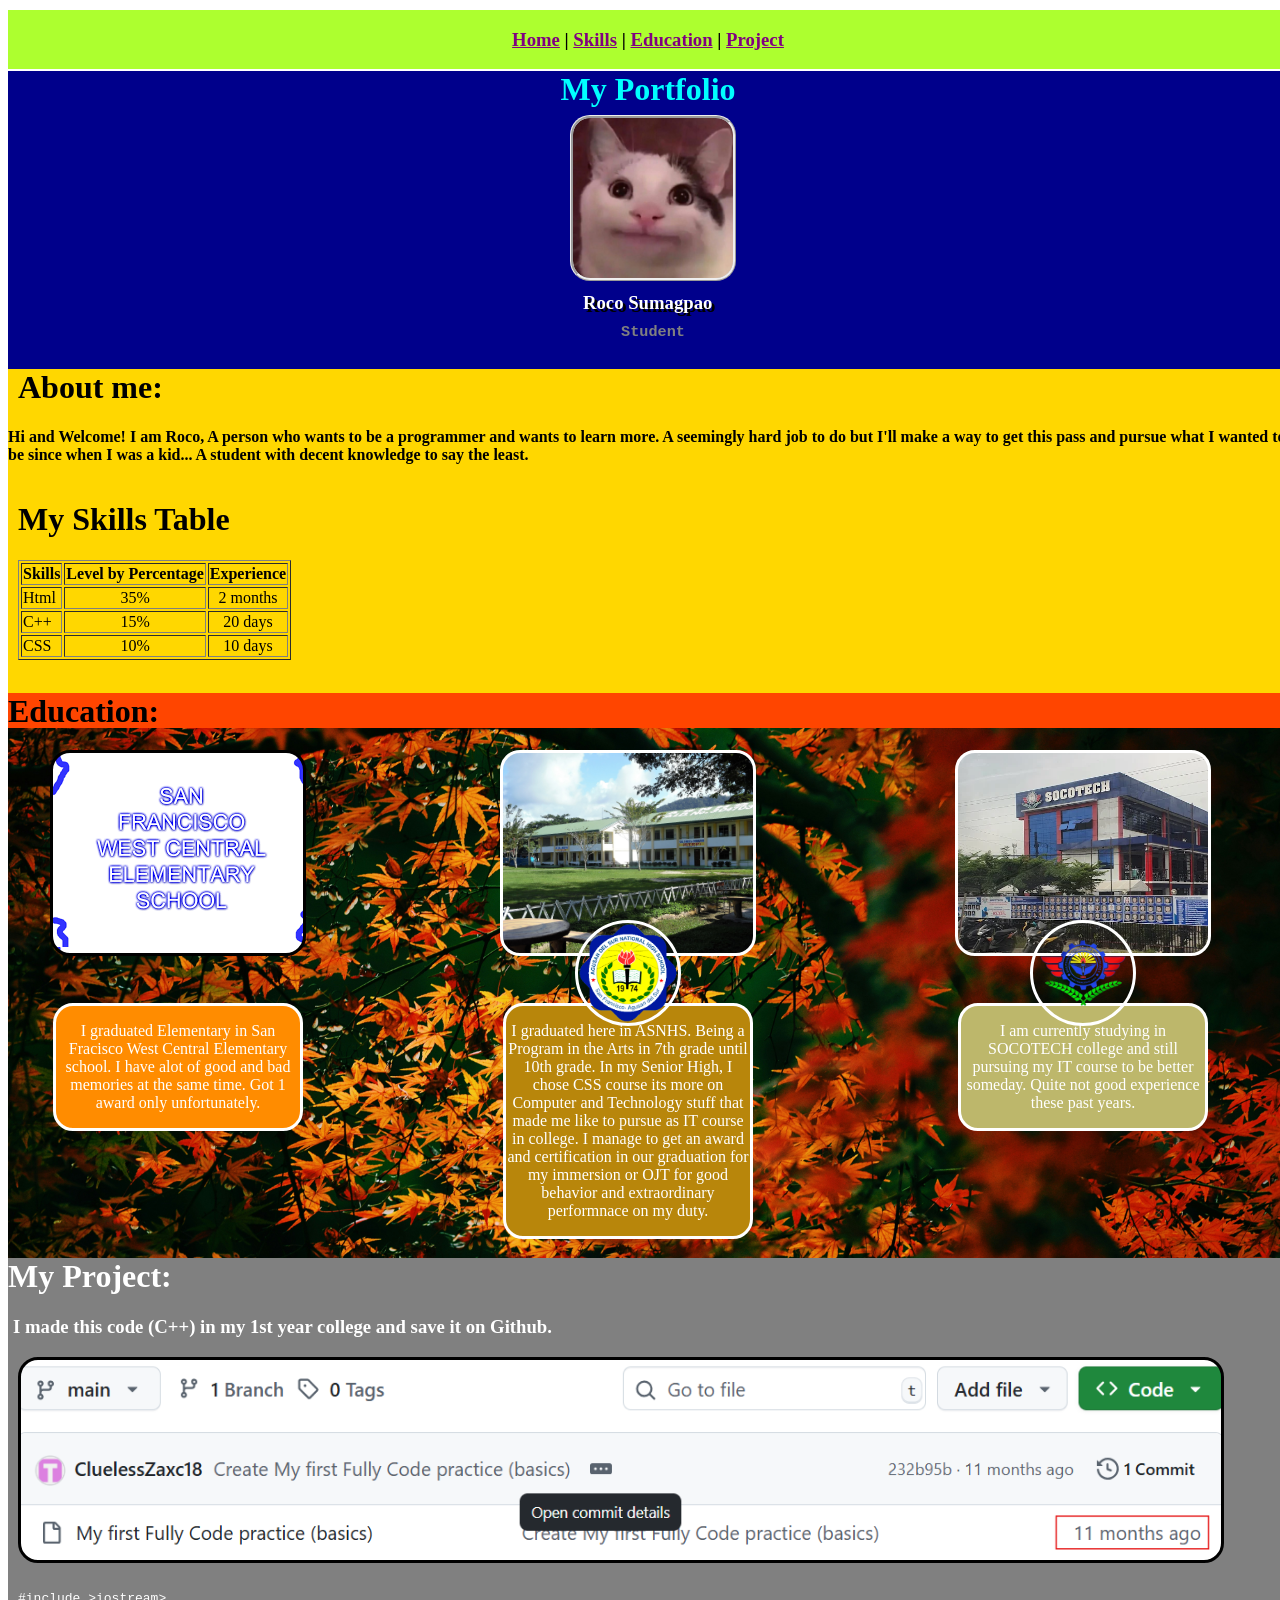
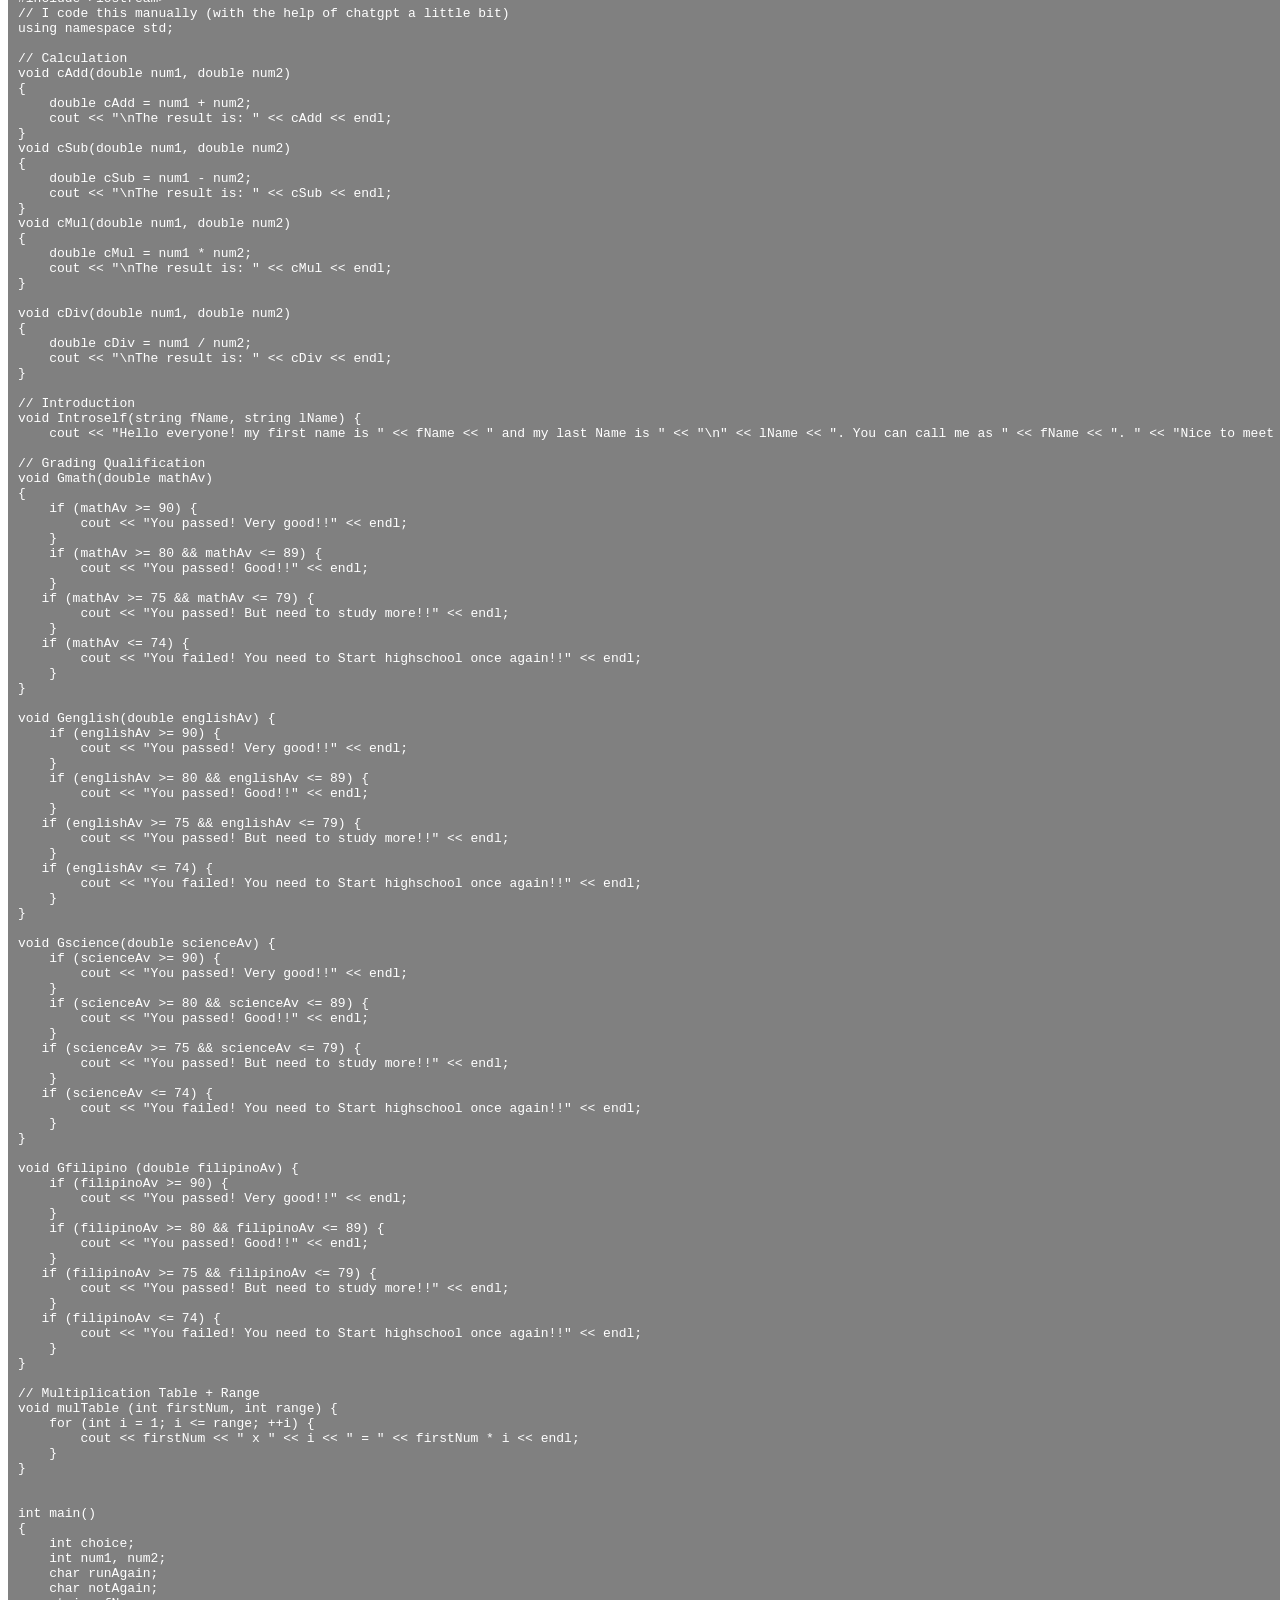
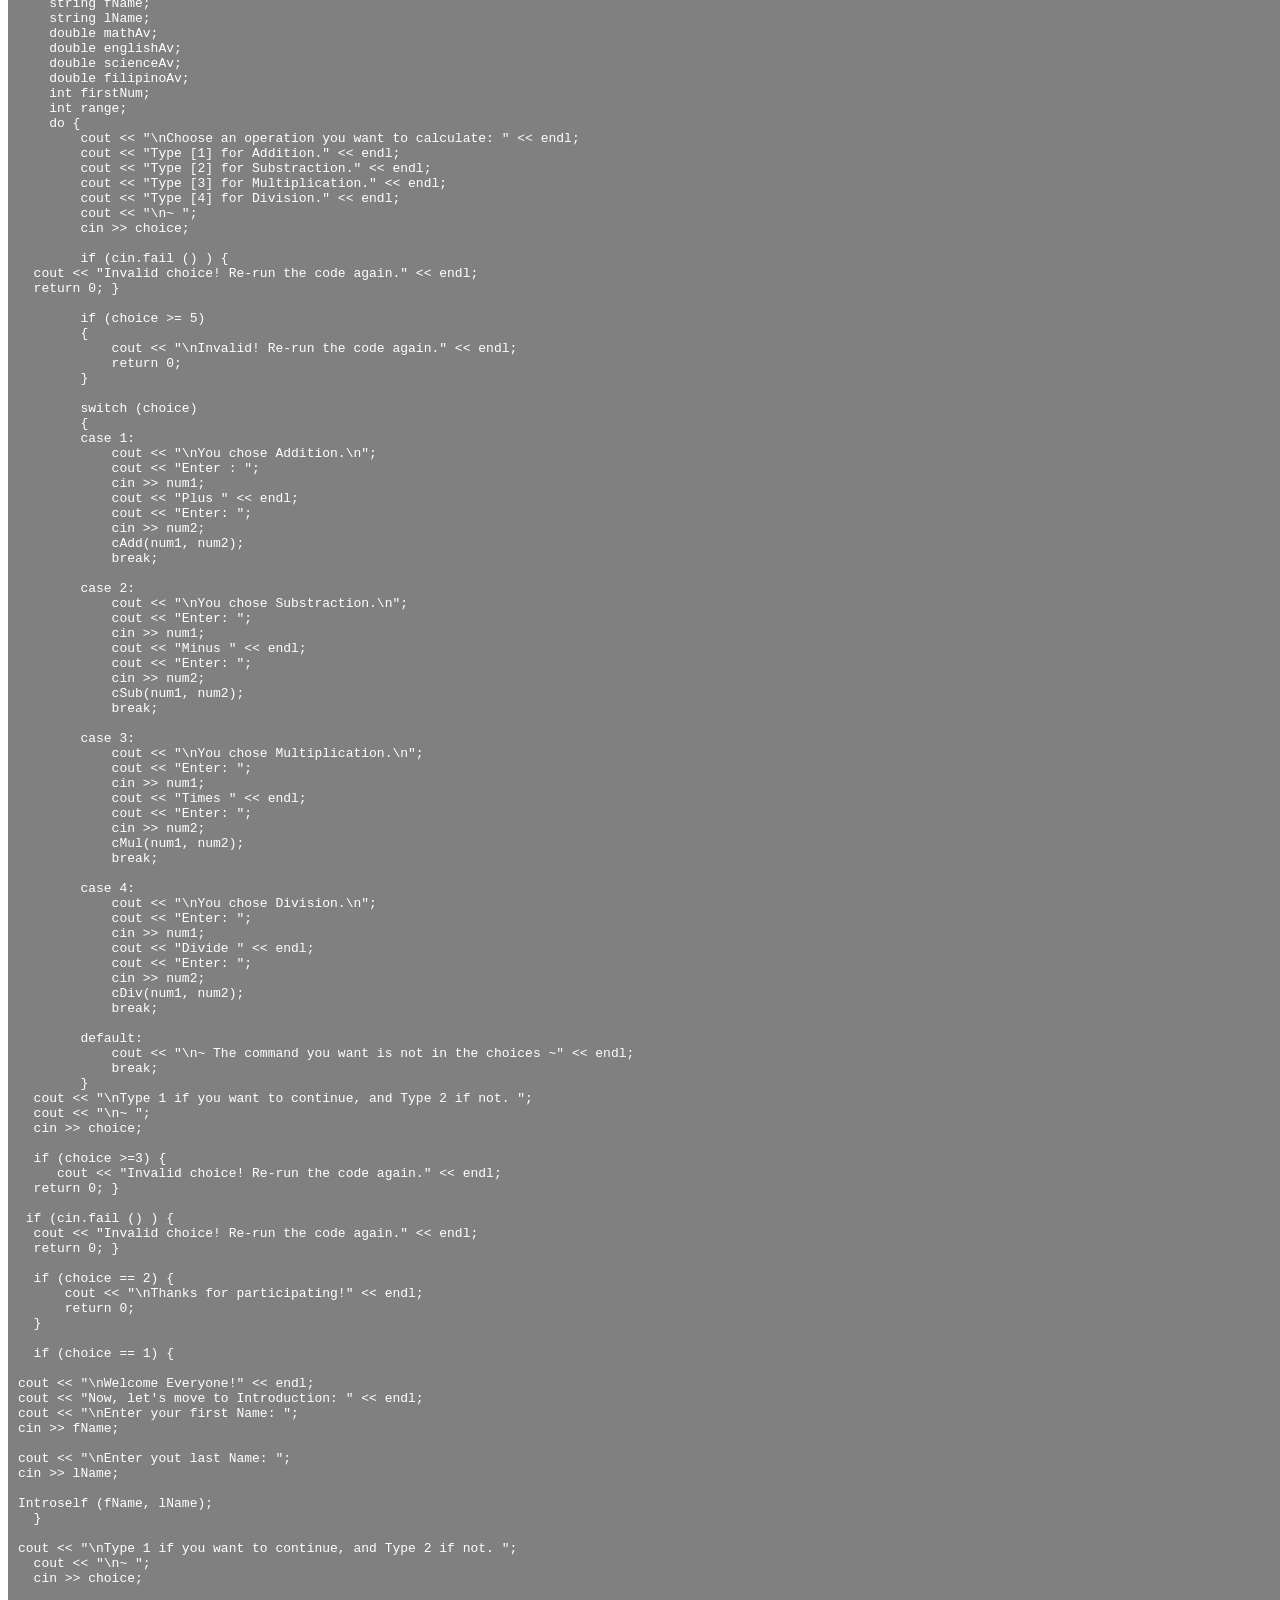
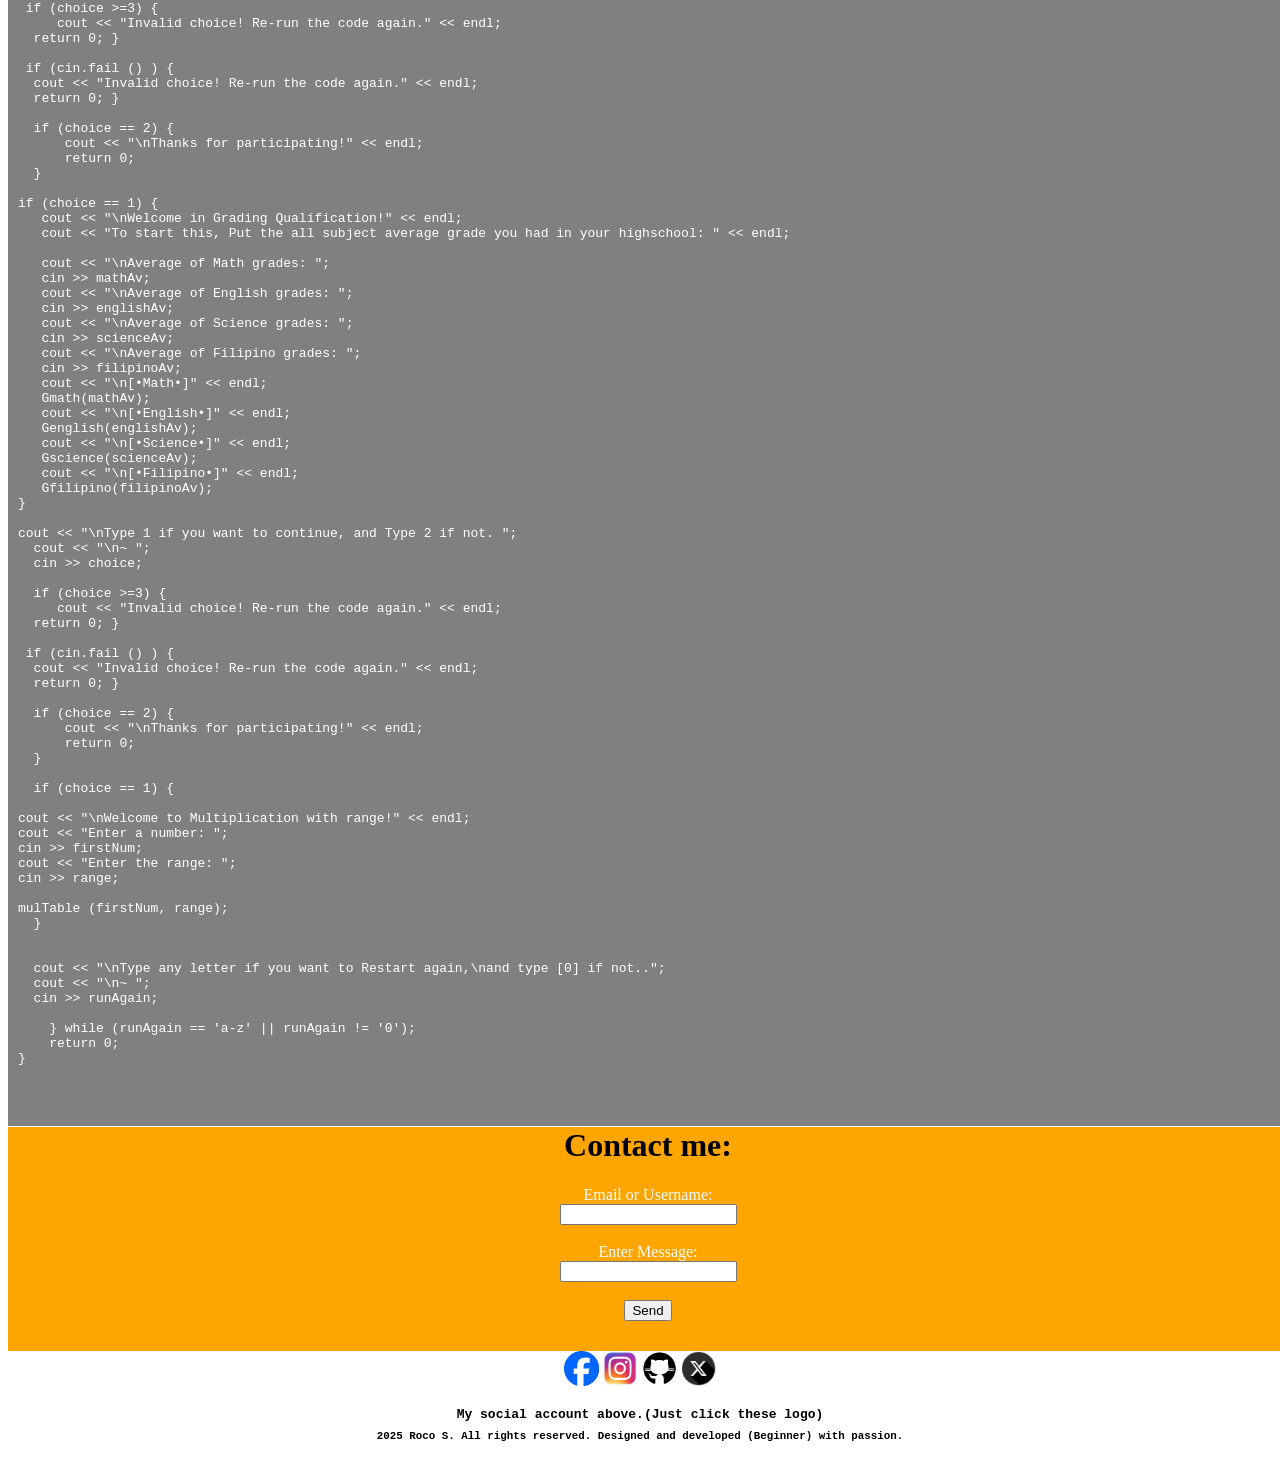
==== Index.html @ 179db485 "Add stuff" ====
<!DOCTYPE html>
<html lang="en">
<head>
    <meta charset="UTF-8">
    <meta name="viewport" content="width=device-width, initial-scale=1.0">
    <title>Digital Portfolio</title>
    <link rel="stylesheet" href="style.css">
    <link rel="icon" type="image/png" href="IMG/HtmlCSS.png">
</head>
    
<body>

    <head>
    <div id="Home"></div>
  <nav id="Port" style="text-align: center; background-color: greenyellow;">

    <h3><a href="Main.html">Home</a>  |
    <a href="#Skills">Skills</a>  |
    <a href="#Education">Education</a>  |
    <a href="#Project">Project</a>
    </h3>
    </nav>

    <div class="hamburger" onclick="toggleMenu()">
      <div></div>
      <div></div>
      <div></div>
    </div>

    <div class="mobile-menu" id="mobileMenu">
      <a href="Main.html">Home</a>
      <a href="#Skills">Skills</a>
      <a href="#Education">Education</a>
      <a href="#Project">Project</a>
    </div>
    </head>

    <script>
  function toggleMenu() {
    const menu = document.getElementById("mobileMenu");
    menu.classList.toggle("show");
  }
</script>


<div class="Headers">
    <h1 style="text-align: center; color: aqua;">My Portfolio</h1>
    <div id="beluga">
    <h3 id="Name">Roco Sumagpao</h3>
    <pre><h3 style="color: grey; text-align: center; margin-top: 205px;">Student</h3></pre>
   </div>  
  </div>
<div id="About"><h1 style="margin-left: 10px;">About me:</h1>
<h4>Hi and Welcome! I am Roco, A person who wants to be a programmer and wants to learn more. 
    A seemingly hard job to do but I'll make a way to get this pass and pursue what I wanted to be since when I was a kid... A student with decent knowledge to say the least.</h4>
<br></div>

<div id="Skills">
<h1 style="margin-left: 10px;">My Skills Table</h1>
 <table border="1" style="margin-left: 10px;">
    <tr>
      <th>Skills</th>
      <th>Level by Percentage</th>
      <th>Experience</th>
    </tr>
    <tr>
      <td>Html</td>
      <td style="text-align: center;">35%</td>
      <td style="text-align: center;">2 months</td>
    </tr>
    <tr>
      <td>C++</td>
      <td style="text-align: center;">15%</td>
      <td style="text-align: center;">20 days</td>
    </tr>
    <tr>
      <td>CSS</td>
      <td style="text-align: center;">10%</td>
      <td style="text-align: center;">10 days</td>
    </tr>
  </table>
  <br><br>
  <br></div>
  
  <h1 id="Ed" style="background-color: orangered; background-size: -50px; margin-top: -21px;">Education:</h1>
  
<div id="Education"> 

  <div id="ElemPic">
          <span id="Elem"><p style="text-align: center;">I graduated Elementary in San Fracisco West Central  Elementary school. I have alot of good and bad memories at the same time. Got 1 award only unfortunately.</p></span>
      </div>
  <div id="HighPic">
          <span id="High"><p style="text-align: center;">I graduated here in ASNHS. Being a Program in the Arts in 7th grade until 10th grade. In my Senior High, I chose CSS course its more on Computer and Technology stuff that made me like to pursue as IT course in college. I manage to get an award and certification in our graduation for my immersion or OJT for good behavior and extraordinary performnace on my duty.</p></span>
      </div>
  <a href="https://www.google.com/search?q=agusan+del+sur+national+high+school" target="_blank"><div id="HS-logo"></div></a>
  <div id="CollegePic">      
          <span id="College"><p style="text-align: center;">I am currently studying in SOCOTECH college and still pursuing my IT course to be better someday. Quite not good experience these past years.</p></span>
      </div>
  <a href="https://www.google.com/search?q=Socotech+College&oq=Socotech+College" target="_blank"><div id="College-logo"></div></a>
</div>

<br>

<div  style="margin-top: -40px;"></div>
<div id="Project" style="background-color: grey;"><h1 style="color: white;">My Project:</h1>
  <h3 style="margin-left: 5px; color: white;">I made this code (C++) in my 1st year college and save it on Github.</h3>
  <div id="Screenshot1"></div>

<!--Hide/Show C++ Code Section here-->
<pre id="Project" style="color: white; text-align: left; margin-left: 10px;"><code>
#include &gt;iostream&gt;
// I code this manually (with the help of chatgpt a little bit)
using namespace std;

// Calculation
void cAdd(double num1, double num2)
{
    double cAdd = num1 + num2;
    cout << "\nThe result is: " << cAdd << endl;
}
void cSub(double num1, double num2)
{
    double cSub = num1 - num2;
    cout << "\nThe result is: " << cSub << endl;
}
void cMul(double num1, double num2)
{
    double cMul = num1 * num2;
    cout << "\nThe result is: " << cMul << endl;
}

void cDiv(double num1, double num2)
{
    double cDiv = num1 / num2;
    cout << "\nThe result is: " << cDiv << endl;
}

// Introduction
void Introself(string fName, string lName) {
    cout << "Hello everyone! my first name is " << fName << " and my last Name is " << "\n" << lName << ". You can call me as " << fName << ". " << "Nice to meet you all!" << endl; }

// Grading Qualification
void Gmath(double mathAv)
{
    if (mathAv >= 90) {
        cout << "You passed! Very good!!" << endl;
    }
    if (mathAv >= 80 && mathAv <= 89) {
        cout << "You passed! Good!!" << endl;
    }
   if (mathAv >= 75 && mathAv <= 79) {
        cout << "You passed! But need to study more!!" << endl;
    }
   if (mathAv <= 74) {
        cout << "You failed! You need to Start highschool once again!!" << endl;
    }
}
        
void Genglish(double englishAv) {
    if (englishAv >= 90) {
        cout << "You passed! Very good!!" << endl;
    }
    if (englishAv >= 80 && englishAv <= 89) {
        cout << "You passed! Good!!" << endl;
    }
   if (englishAv >= 75 && englishAv <= 79) {
        cout << "You passed! But need to study more!!" << endl;
    }
   if (englishAv <= 74) {
        cout << "You failed! You need to Start highschool once again!!" << endl;
    }
}

void Gscience(double scienceAv) {
    if (scienceAv >= 90) {
        cout << "You passed! Very good!!" << endl;
    }
    if (scienceAv >= 80 && scienceAv <= 89) {
        cout << "You passed! Good!!" << endl;
    }
   if (scienceAv >= 75 && scienceAv <= 79) {
        cout << "You passed! But need to study more!!" << endl;
    }
   if (scienceAv <= 74) {
        cout << "You failed! You need to Start highschool once again!!" << endl;
    }
}

void Gfilipino (double filipinoAv) {
    if (filipinoAv >= 90) {
        cout << "You passed! Very good!!" << endl;
    }
    if (filipinoAv >= 80 && filipinoAv <= 89) {
        cout << "You passed! Good!!" << endl;
    }
   if (filipinoAv >= 75 && filipinoAv <= 79) {
        cout << "You passed! But need to study more!!" << endl;
    }
   if (filipinoAv <= 74) {
        cout << "You failed! You need to Start highschool once again!!" << endl;
    }
}

// Multiplication Table + Range
void mulTable (int firstNum, int range) {
    for (int i = 1; i <= range; ++i) {
        cout << firstNum << " x " << i << " = " << firstNum * i << endl;
    }
}
    
    
int main()
{
    int choice;
    int num1, num2;
    char runAgain;
    char notAgain;
    string fName;
    string lName;
    double mathAv;
    double englishAv;
    double scienceAv;
    double filipinoAv;
    int firstNum;
    int range;    
    do {
        cout << "\nChoose an operation you want to calculate: " << endl;
        cout << "Type [1] for Addition." << endl;
        cout << "Type [2] for Substraction." << endl;
        cout << "Type [3] for Multiplication." << endl;
        cout << "Type [4] for Division." << endl;
        cout << "\n~ ";
        cin >> choice;

        if (cin.fail () ) {
  cout << "Invalid choice! Re-run the code again." << endl;
  return 0; }
  
        if (choice >= 5)
        {
            cout << "\nInvalid! Re-run the code again." << endl;
            return 0;
        }

        switch (choice)
        {
        case 1:
            cout << "\nYou chose Addition.\n";
            cout << "Enter : ";
            cin >> num1;
            cout << "Plus " << endl;
            cout << "Enter: ";
            cin >> num2;
            cAdd(num1, num2);
            break;

        case 2:
            cout << "\nYou chose Substraction.\n";
            cout << "Enter: ";
            cin >> num1;
            cout << "Minus " << endl;
            cout << "Enter: ";
            cin >> num2;
            cSub(num1, num2);
            break;

        case 3:
            cout << "\nYou chose Multiplication.\n";
            cout << "Enter: ";
            cin >> num1;
            cout << "Times " << endl;
            cout << "Enter: ";
            cin >> num2;
            cMul(num1, num2);
            break;

        case 4:
            cout << "\nYou chose Division.\n";
            cout << "Enter: ";
            cin >> num1;
            cout << "Divide " << endl;
            cout << "Enter: ";
            cin >> num2;
            cDiv(num1, num2);
            break;

        default:
            cout << "\n~ The command you want is not in the choices ~" << endl;
            break;
        }
  cout << "\nType 1 if you want to continue, and Type 2 if not. ";
  cout << "\n~ ";
  cin >> choice;
  
  if (choice >=3) {
     cout << "Invalid choice! Re-run the code again." << endl;
  return 0; }
  
 if (cin.fail () ) {
  cout << "Invalid choice! Re-run the code again." << endl;
  return 0; }
 
  if (choice == 2) {
      cout << "\nThanks for participating!" << endl;
      return 0;
  }
  
  if (choice == 1) {
  
cout << "\nWelcome Everyone!" << endl;
cout << "Now, let's move to Introduction: " << endl;
cout << "\nEnter your first Name: ";
cin >> fName;

cout << "\nEnter yout last Name: ";
cin >> lName;

Introself (fName, lName);
  }

cout << "\nType 1 if you want to continue, and Type 2 if not. ";
  cout << "\n~ ";
  cin >> choice;
  
 if (choice >=3) {
     cout << "Invalid choice! Re-run the code again." << endl;
  return 0; }
  
 if (cin.fail () ) {
  cout << "Invalid choice! Re-run the code again." << endl;
  return 0; }
  
  if (choice == 2) {
      cout << "\nThanks for participating!" << endl;
      return 0;
  }
  
if (choice == 1) {
   cout << "\nWelcome in Grading Qualification!" << endl;
   cout << "To start this, Put the all subject average grade you had in your highschool: " << endl;
   
   cout << "\nAverage of Math grades: ";
   cin >> mathAv;
   cout << "\nAverage of English grades: ";
   cin >> englishAv;
   cout << "\nAverage of Science grades: ";
   cin >> scienceAv;
   cout << "\nAverage of Filipino grades: ";
   cin >> filipinoAv;
   cout << "\n[•Math•]" << endl;
   Gmath(mathAv);
   cout << "\n[•English•]" << endl;
   Genglish(englishAv);
   cout << "\n[•Science•]" << endl;
   Gscience(scienceAv);
   cout << "\n[•Filipino•]" << endl;
   Gfilipino(filipinoAv);
}

cout << "\nType 1 if you want to continue, and Type 2 if not. ";
  cout << "\n~ ";
  cin >> choice;
  
  if (choice >=3) {
     cout << "Invalid choice! Re-run the code again." << endl;
  return 0; }
  
 if (cin.fail () ) {
  cout << "Invalid choice! Re-run the code again." << endl;
  return 0; }
 
  if (choice == 2) {
      cout << "\nThanks for participating!" << endl;
      return 0;
  }
  
  if (choice == 1) {

cout << "\nWelcome to Multiplication with range!" << endl;
cout << "Enter a number: ";
cin >> firstNum;
cout << "Enter the range: ";
cin >> range;

mulTable (firstNum, range);
  }
  
  
  cout << "\nType any letter if you want to Restart again,\nand type [0] if not..";
  cout << "\n~ ";
  cin >> runAgain;
  
    } while (runAgain == 'a-z' || runAgain != '0');   
    return 0;
}




</code></pre>

</div> 


<form id="Contact" style="background-color: orange; margin-top: -20px;">
<h1 style="text-align: center;">Contact me:</h1>
<div class="Login"><pre><h3 style="text-align: center; color: white; margin-left: 5px;"></h3></pre>
        
    <center><label style="color: white;"for="Email">Email or Username:</label><br></center>
    <center><input type="Email" id="Email" name="Email"><br><br></center>

    <center><label style="color: white;"for="message">Enter Message:</label><br></center>
    <center><input type="message" id="message" name="message"><br><br></center>

    <center><button onclick="checklogin()" style="margin-bottom: 30px;"><a href="https://mail.google.com/mail/u/0/" target="_blank" id="Send">Send</a></button></center>
    </form>
    </div>



<footer>
    <div style="text-align: center;">
     <a href="https://www.facebook.com/" target="_blank"><img src="IMG/fb.png" alt="Facebook" width="35"></a>
  <a href="https://www.instagram.com/gone3eee/" target="_blank"><img src="IMG/Instaa.png" alt="Instagram" width="35"></a>
  <a href="https://github.com/CLuelesszaxc18" target="_blank"><img src="IMG/git.png" alt="Twitter" width="35"></a>
  <a href="https://x.com/setsuna1721069" target="_blank"><img src="IMG/X.png" alt="Twitter" width="35"></a>
    </div>
    <center><pre><h4>My social account above.(Just click these logo)</h4></pre>
    <pre style="margin-top: -15px;"><h4><sub>2025 Roco S. All rights reserved. Designed and developed (Beginner) with passion.</sub></h4></pre>
    </center>
</footer>

<script src="functions.js"></script>

</body>
</html>
---- style.css ----
header {
  background-color: #B0FF29;
  padding: 20px;
  text-align: center;
  position: relative;
}

.title {
  font-size: 2em;
  font-weight: bold;
}

nav {
  display: flex;
  justify-content: center;
  gap: 20px;
  margin-top: 10px;
}

nav a {
  text-decoration: underline;
  color: purple;
  font-weight: bold;
}

/* Hamburger icon */
.hamburger {
  display: none;
  position: absolute;
  top: 20px;
  right: 20px;
  flex-direction: column;
  cursor: pointer;
}

.hamburger div {
  width: 25px;
  height: 3px;
  background-color: black;
  margin: 4px 0;
}

/* Mobile menu */
.mobile-menu {
  display: none;
  flex-direction: column;
  align-items: center;
  background-color: #B0FF29;
  padding: 10px 0;
}

.mobile-menu a {
  margin: 10px 0;
  color: purple;
  font-weight: bold;
  text-decoration: underline;
}

@media (max-width: 768px) {
  nav {
    display: none;
  }

  .hamburger {
    display: flex;
  }

  .mobile-menu.show {
    display: flex;
  }
}


#Port {
  width: 100vw;
}

#beluga {
  background-image: url('IMG/beluga.jpg');
  background-size: cover;
  width: 160px;
  height: 160px;
  position: absolute;
  top: 115px;
  left: 570px;

  border-radius: 20px;
  border-style: ridge;
}



.Headers {
  background-color: darkblue;
  width: 100vw;
  height: 300px;
  margin-top: -20px;
}

#Name {
  text-align: center;
  position: absolute;
  top: 155px;
  left: 10px;
  color: white;
  text-shadow: 3px 3px black;
}

#About {
  background-color: gold;
  margin-top: -23px;
  width: 100vw;
}

#Skills {
  background-color: gold;
  margin-top: -23px;
  width: 100vw;
}

#Ed {
  width: 100vw;
}
#Education {
  background-image: url('IMG/Autumn.jpg');
  background-size: cover;
  height: 530px;
  width: 100vw;
  margin-top: -23px;
}

#ElemPic {
  background-image: url('IMG/West.png');
  height: 200px;
  width: 250px;
  position: absolute;
  top: 750px;
  left: 50px;
  border-radius: 20px;
  border-style: solid;
  border-color: black;
}

#Elem {
  color: white;
  background-color: darkorange;
  position: absolute; 
  top: 250px; 
  left: 0px;
  border-radius: 20px;
  border-style: solid;
}

#HighPic {
  background-image: url('IMG/ASNHS.jpg');
  background-size: cover;
  height: 200px;
  width: 250px;
  position: absolute;
  top: 750px;
  left: 500px;
  border-radius: 20px;
  border-style: solid;
  border-color: white;
}

#High {
  color: white;
  background-color: darkgoldenrod;
  position: absolute; 
  top: 250px; 
  left: 0;
  border-radius: 20px;
  border-style: solid;
}

#HS-logo {
  background-image: url('IMG/ASNHS\ logo.png');
  background-size: cover;
  height: 100px;
  width: 100px;
  position: absolute;
  top: 920px;
  left: 575px;
  border-radius: 60px;
  border-style: solid;
  border-color: white;
}

#CollegePic {
  background-image: url('IMG/CollegePic.png');
  background-size: cover;
  height: 200px;
  width: 250px;
  position: absolute;
  top: 750px;
  left: 955px;
  border-radius: 20px;
  border-style: solid;
  border-color: white;
  justify-content: right;
}

#College {
  color: white;
  background-color: darkkhaki;
  position: absolute; 
  top: 250px; 
  left: 0px;
  border-radius: 20px;
  border-style: solid;
}

#College-logo {
  background-image: url('IMG/College-logo.png');
  background-size: cover;
  height: 100px;
  width: 100px;
  position: absolute;
  top: 920px;
  left: 1030px;
  border-radius: 60px;
  border-style: solid;
  border-color: white;
}

#Screenshot1 {
  background-image: url('IMG/SSproject.png');
  background-size: cover;
  height: 200px;
  width: 1200px;
  margin-left: 10px;
  border-radius: 20px;
  border-style: solid;
}

#Project {
  width: 100vw;
}

#Contact {
  width: 100vw; 
}

#Send {
  text-decoration-line: none;
  color: black;
}
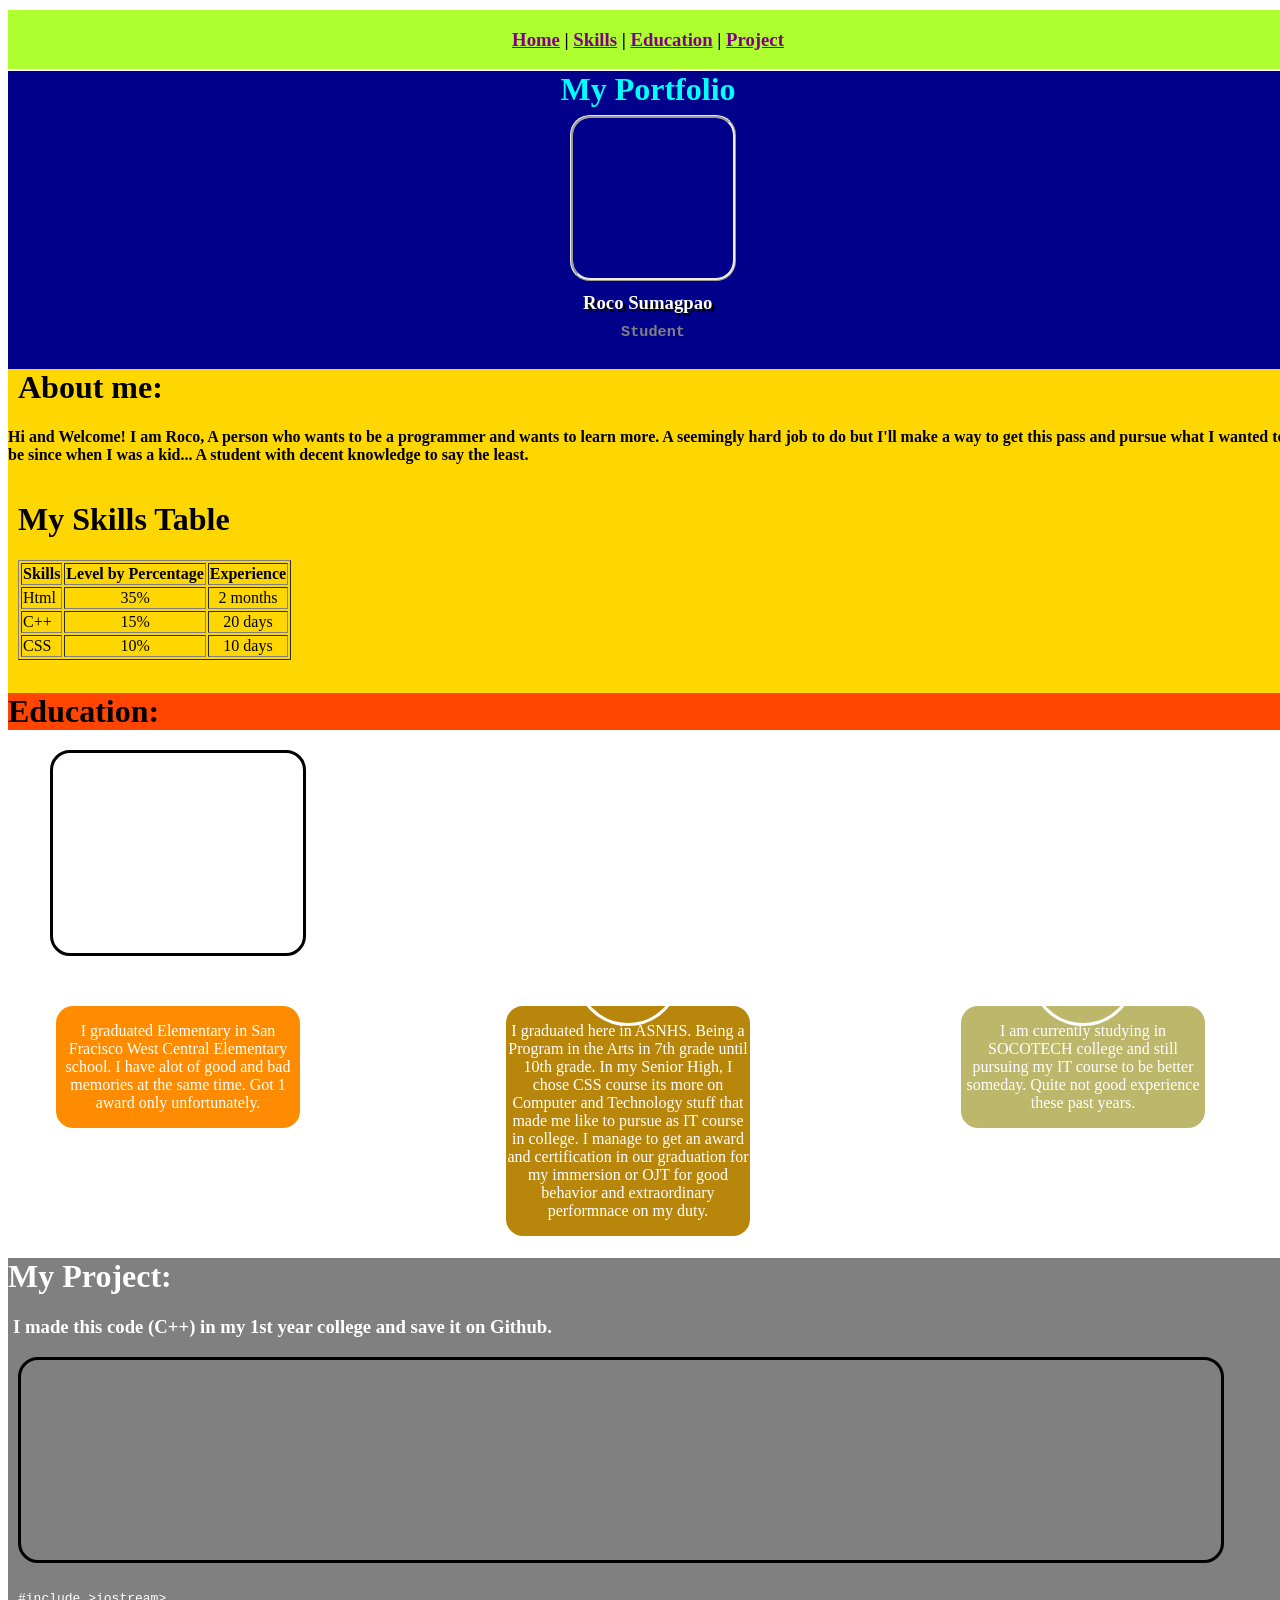
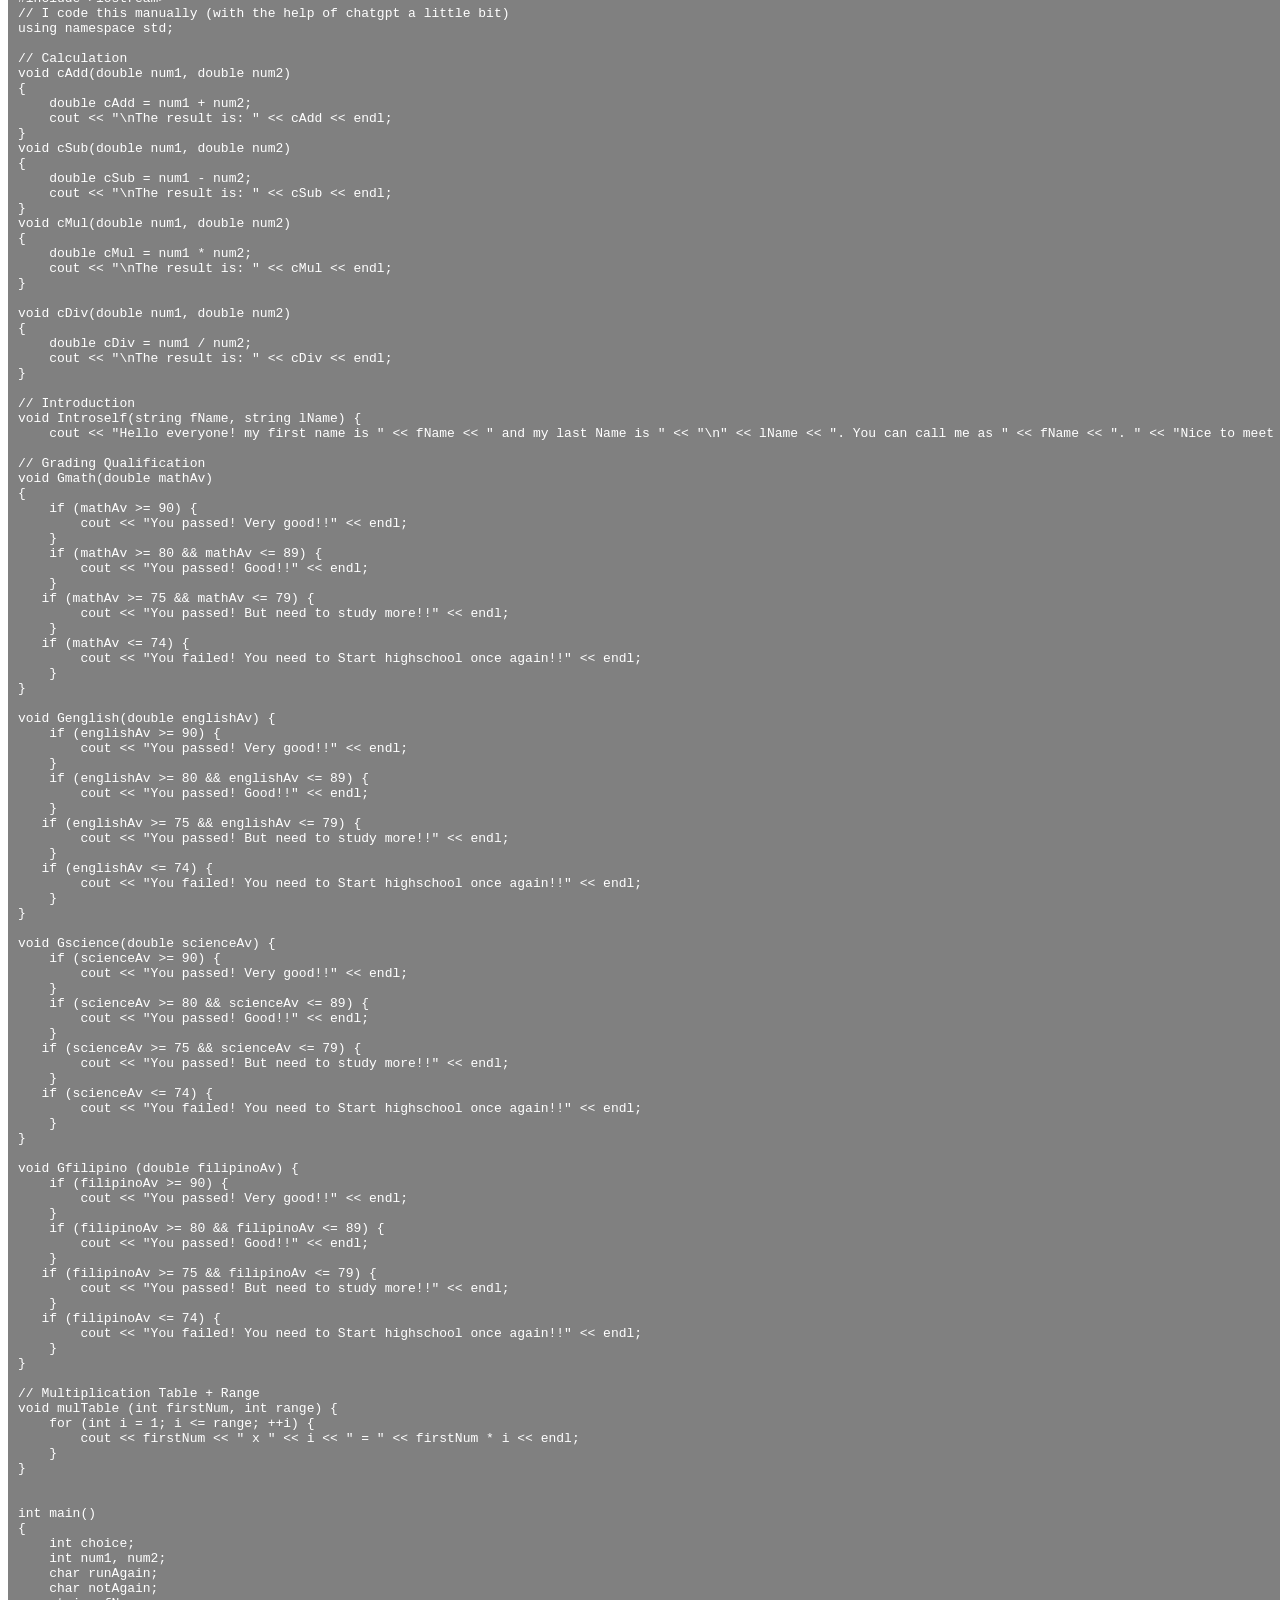
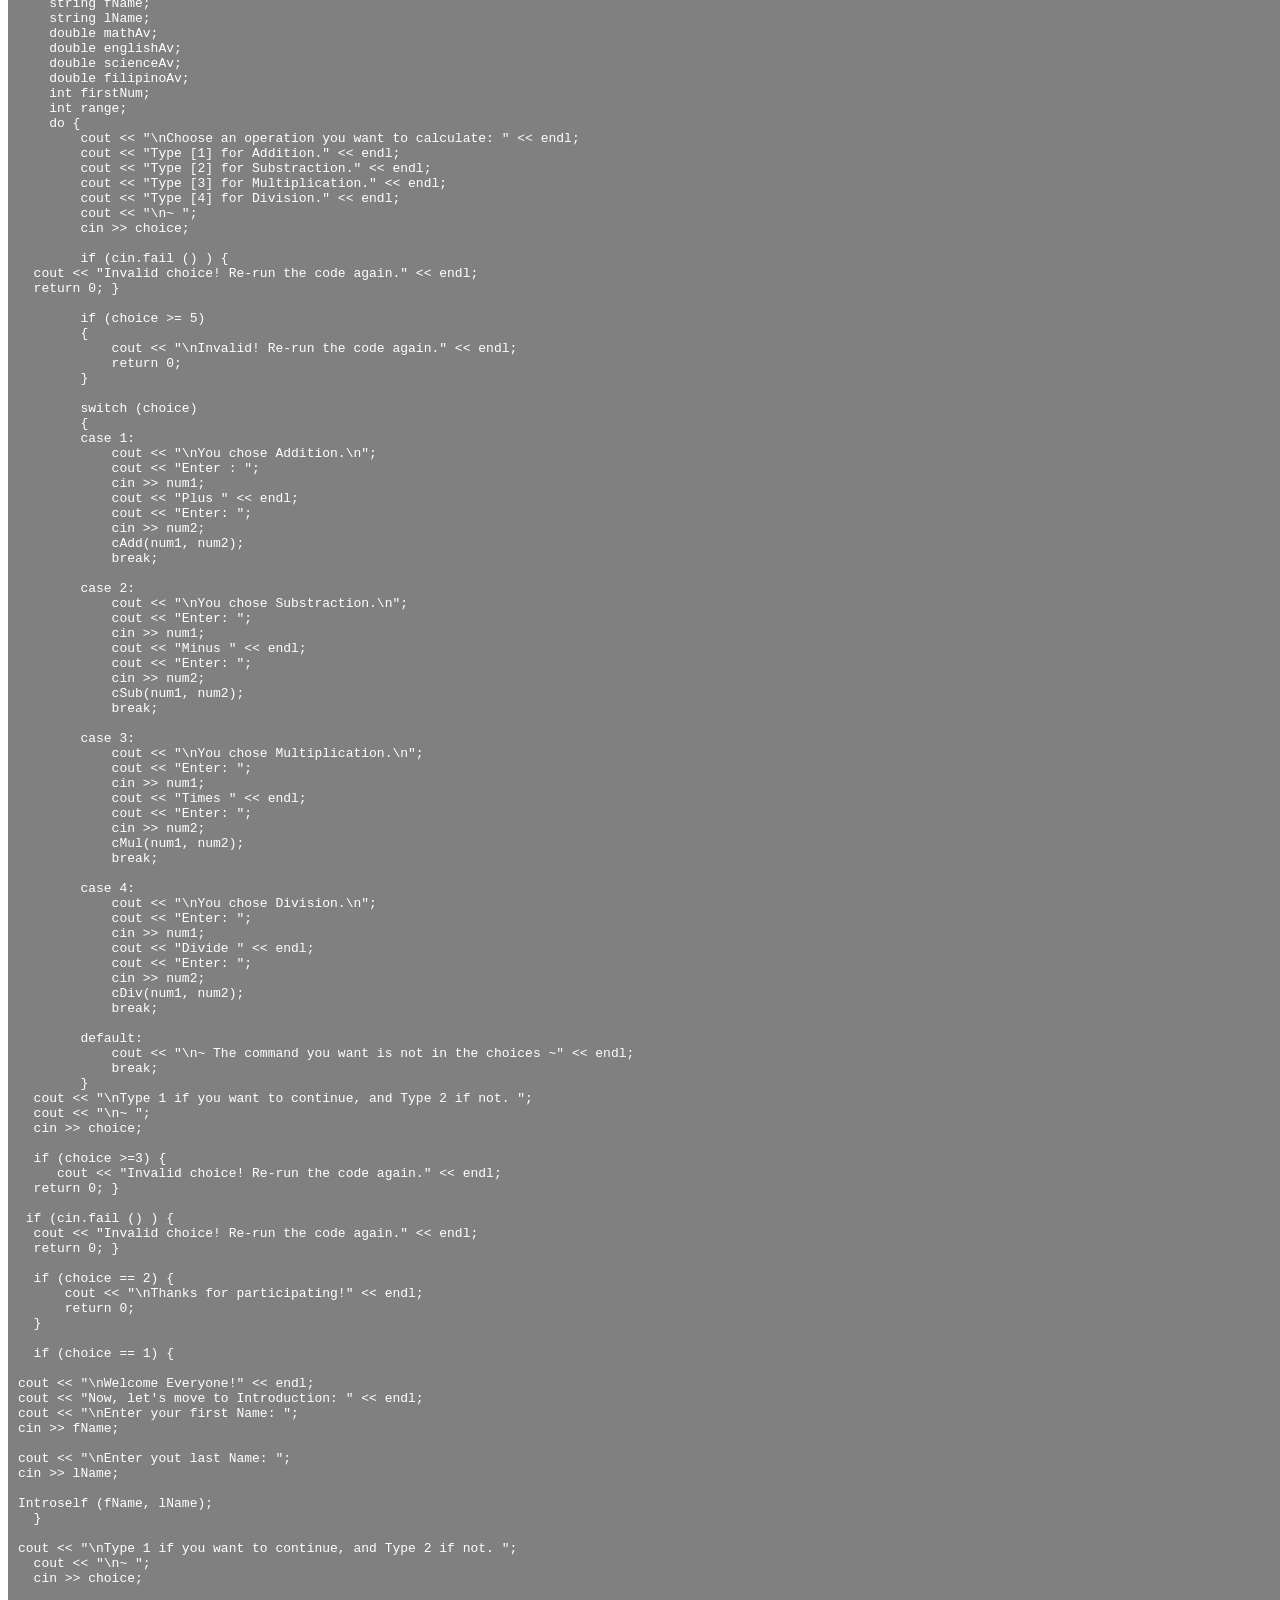
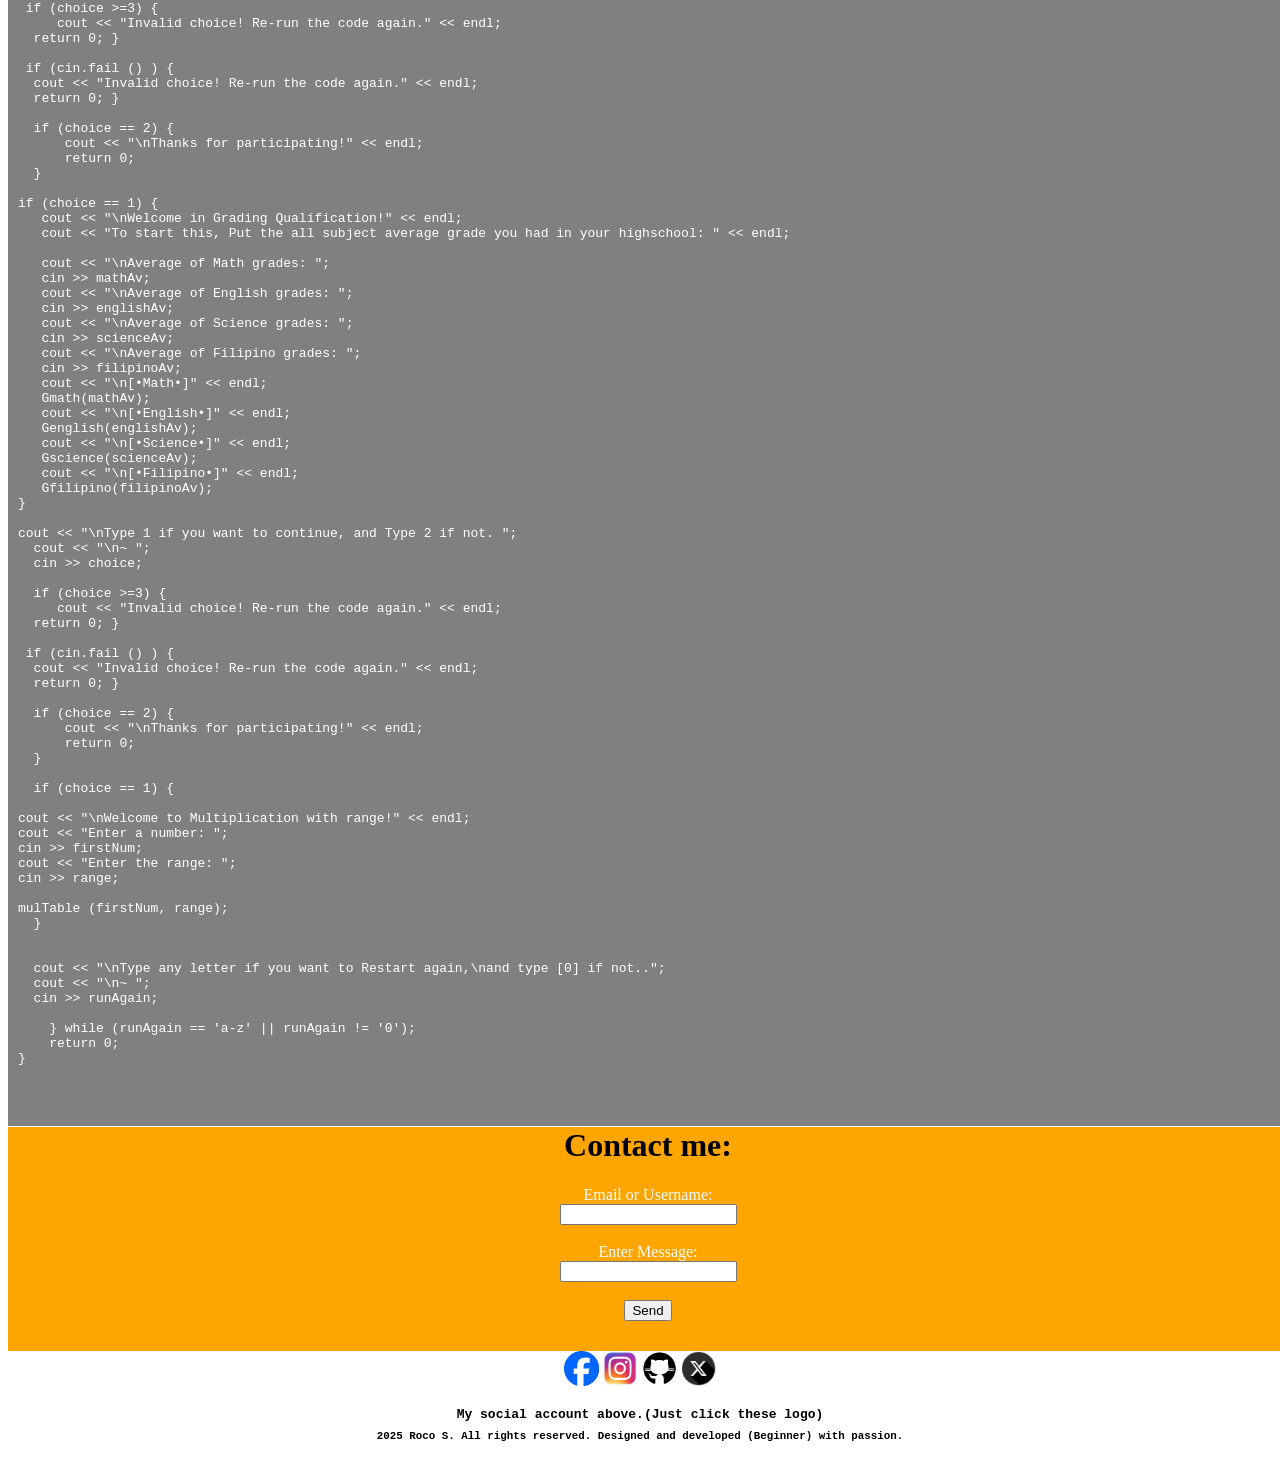
==== commit d7eaae3e: "Adding files" ====
--- a/Index.html
+++ b/Index.html
@@ -4,7 +4,7 @@
     <meta charset="UTF-8">
     <meta name="viewport" content="width=device-width, initial-scale=1.0">
     <title>Digital Portfolio</title>
-    <link rel="stylesheet" href="style.css">
+    <link rel="stylesheet" href="CSS/style.css">
     <link rel="icon" type="image/png" href="IMG/HtmlCSS.png">
 </head>
     
@@ -430,7 +430,7 @@
     </center>
 </footer>
 
-<script src="functions.js"></script>
+<script src="Javascript/functions.js"></script>
 
 </body>
 </html>
--- a/CSS/style.css
+++ b/CSS/style.css
@@ -0,0 +1,248 @@
+header {
+  background-color: #B0FF29;
+  padding: 20px;
+  text-align: center;
+  position: relative;
+}
+
+.title {
+  font-size: 2em;
+  font-weight: bold;
+}
+
+nav {
+  display: flex;
+  justify-content: center;
+  gap: 20px;
+  margin-top: 10px;
+}
+
+nav a {
+  text-decoration: underline;
+  color: purple;
+  font-weight: bold;
+}
+
+/* Hamburger icon */
+.hamburger {
+  display: none;
+  position: absolute;
+  top: 20px;
+  right: 20px;
+  flex-direction: column;
+  cursor: pointer;
+}
+
+.hamburger div {
+  width: 25px;
+  height: 3px;
+  background-color: black;
+  margin: 4px 0;
+}
+
+/* Mobile menu */
+.mobile-menu {
+  display: none;
+  flex-direction: column;
+  align-items: center;
+  background-color: #B0FF29;
+  padding: 10px 0;
+}
+
+.mobile-menu a {
+  margin: 10px 0;
+  color: purple;
+  font-weight: bold;
+  text-decoration: underline;
+}
+
+@media (max-width: 768px) {
+  nav {
+    display: none;
+  }
+
+  .hamburger {
+    display: flex;
+  }
+
+  .mobile-menu.show {
+    display: flex;
+  }
+}
+
+
+#Port {
+  width: 100vw;
+}
+
+#beluga {
+  background-image: url('IMG/beluga.jpg');
+  background-size: cover;
+  width: 160px;
+  height: 160px;
+  position: absolute;
+  top: 115px;
+  left: 570px;
+
+  border-radius: 20px;
+  border-style: ridge;
+}
+
+
+
+.Headers {
+  background-color: darkblue;
+  width: 100vw;
+  height: 300px;
+  margin-top: -20px;
+}
+
+#Name {
+  text-align: center;
+  position: absolute;
+  top: 155px;
+  left: 10px;
+  color: white;
+  text-shadow: 3px 3px black;
+}
+
+#About {
+  background-color: gold;
+  margin-top: -23px;
+  width: 100vw;
+}
+
+#Skills {
+  background-color: gold;
+  margin-top: -23px;
+  width: 100vw;
+}
+
+#Ed {
+  width: 100vw;
+}
+#Education {
+  background-image: url('IMG/Autumn.jpg');
+  background-size: cover;
+  height: 530px;
+  width: 100vw;
+  margin-top: -23px;
+}
+
+#ElemPic {
+  background-image: url('IMG/West.png');
+  height: 200px;
+  width: 250px;
+  position: absolute;
+  top: 750px;
+  left: 50px;
+  border-radius: 20px;
+  border-style: solid;
+  border-color: black;
+}
+
+#Elem {
+  color: white;
+  background-color: darkorange;
+  position: absolute; 
+  top: 250px; 
+  left: 0px;
+  border-radius: 20px;
+  border-style: solid;
+}
+
+#HighPic {
+  background-image: url('IMG/ASNHS.jpg');
+  background-size: cover;
+  height: 200px;
+  width: 250px;
+  position: absolute;
+  top: 750px;
+  left: 500px;
+  border-radius: 20px;
+  border-style: solid;
+  border-color: white;
+}
+
+#High {
+  color: white;
+  background-color: darkgoldenrod;
+  position: absolute; 
+  top: 250px; 
+  left: 0;
+  border-radius: 20px;
+  border-style: solid;
+}
+
+#HS-logo {
+  background-image: url('IMG/ASNHS\ logo.png');
+  background-size: cover;
+  height: 100px;
+  width: 100px;
+  position: absolute;
+  top: 920px;
+  left: 575px;
+  border-radius: 60px;
+  border-style: solid;
+  border-color: white;
+}
+
+#CollegePic {
+  background-image: url('IMG/CollegePic.png');
+  background-size: cover;
+  height: 200px;
+  width: 250px;
+  position: absolute;
+  top: 750px;
+  left: 955px;
+  border-radius: 20px;
+  border-style: solid;
+  border-color: white;
+  justify-content: right;
+}
+
+#College {
+  color: white;
+  background-color: darkkhaki;
+  position: absolute; 
+  top: 250px; 
+  left: 0px;
+  border-radius: 20px;
+  border-style: solid;
+}
+
+#College-logo {
+  background-image: url('IMG/College-logo.png');
+  background-size: cover;
+  height: 100px;
+  width: 100px;
+  position: absolute;
+  top: 920px;
+  left: 1030px;
+  border-radius: 60px;
+  border-style: solid;
+  border-color: white;
+}
+
+#Screenshot1 {
+  background-image: url('IMG/SSproject.png');
+  background-size: cover;
+  height: 200px;
+  width: 1200px;
+  margin-left: 10px;
+  border-radius: 20px;
+  border-style: solid;
+}
+
+#Project {
+  width: 100vw;
+}
+
+#Contact {
+  width: 100vw; 
+}
+
+#Send {
+  text-decoration-line: none;
+  color: black;
+}
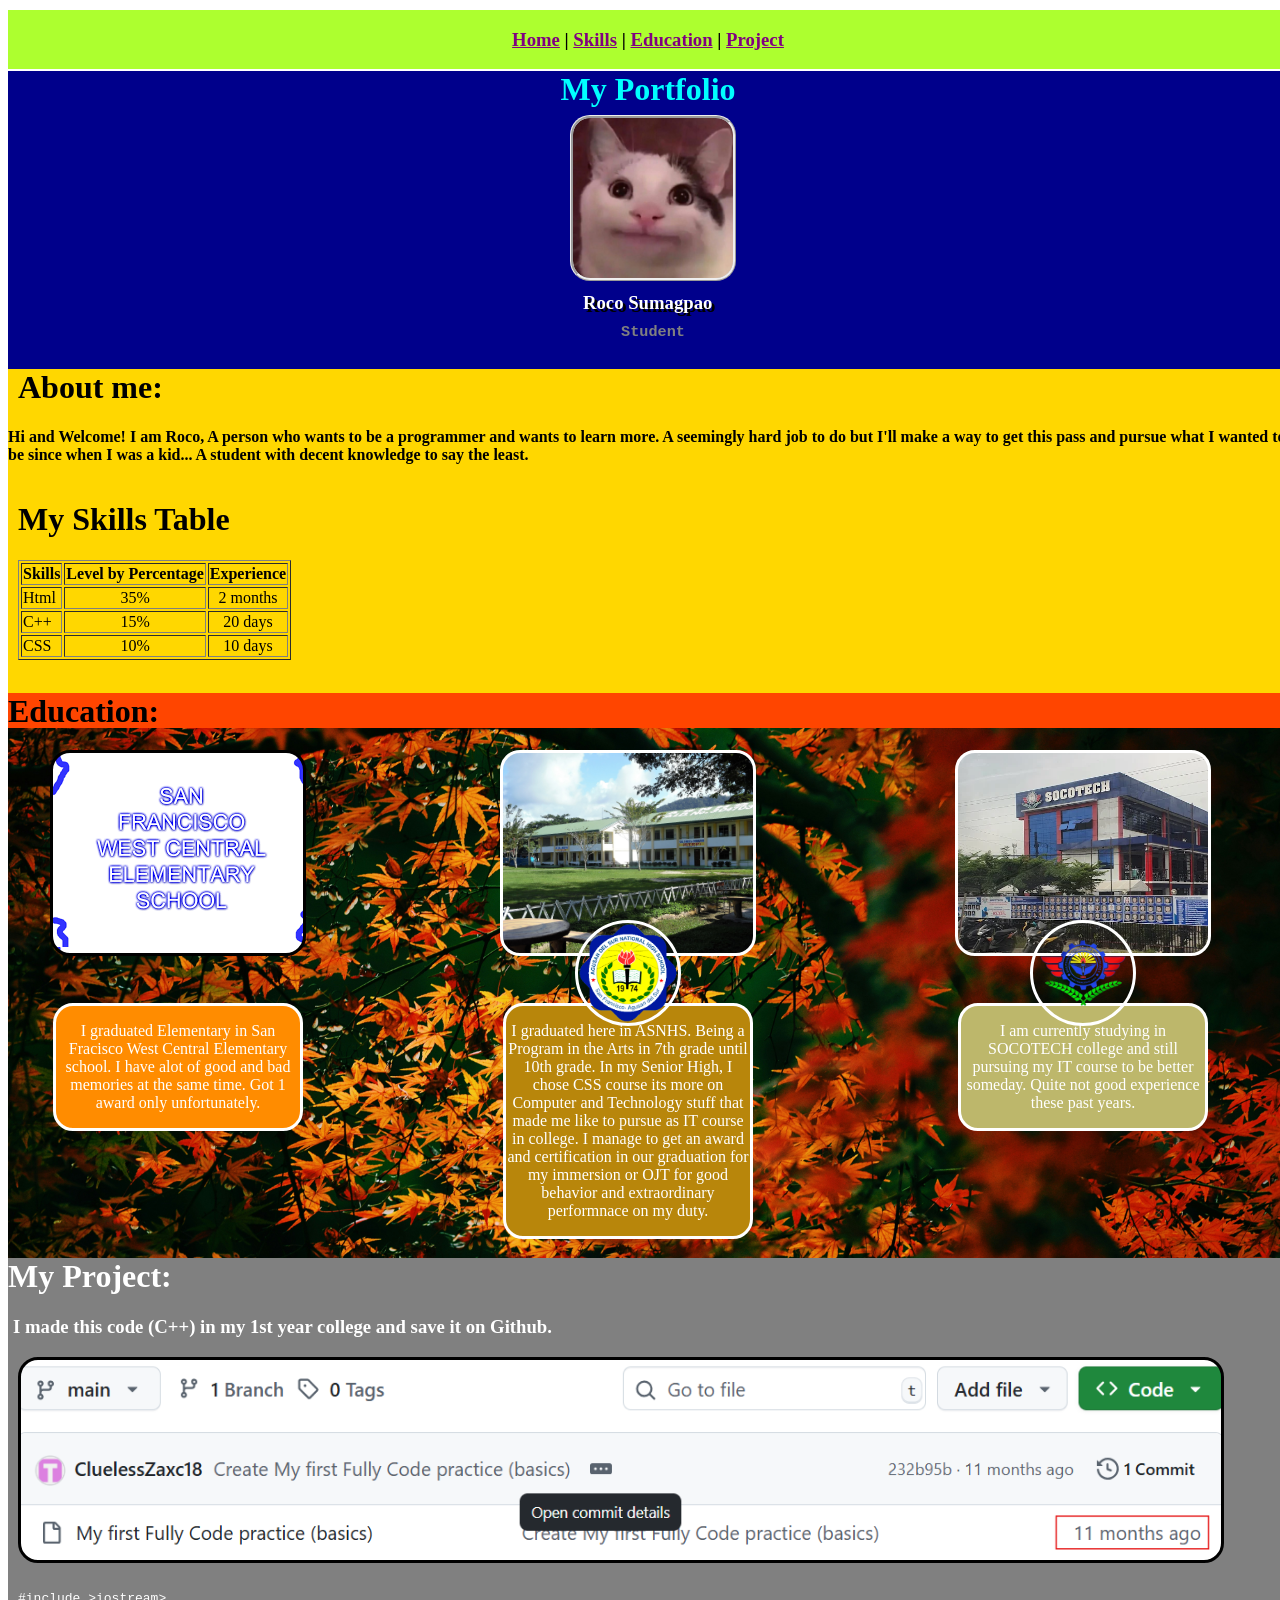
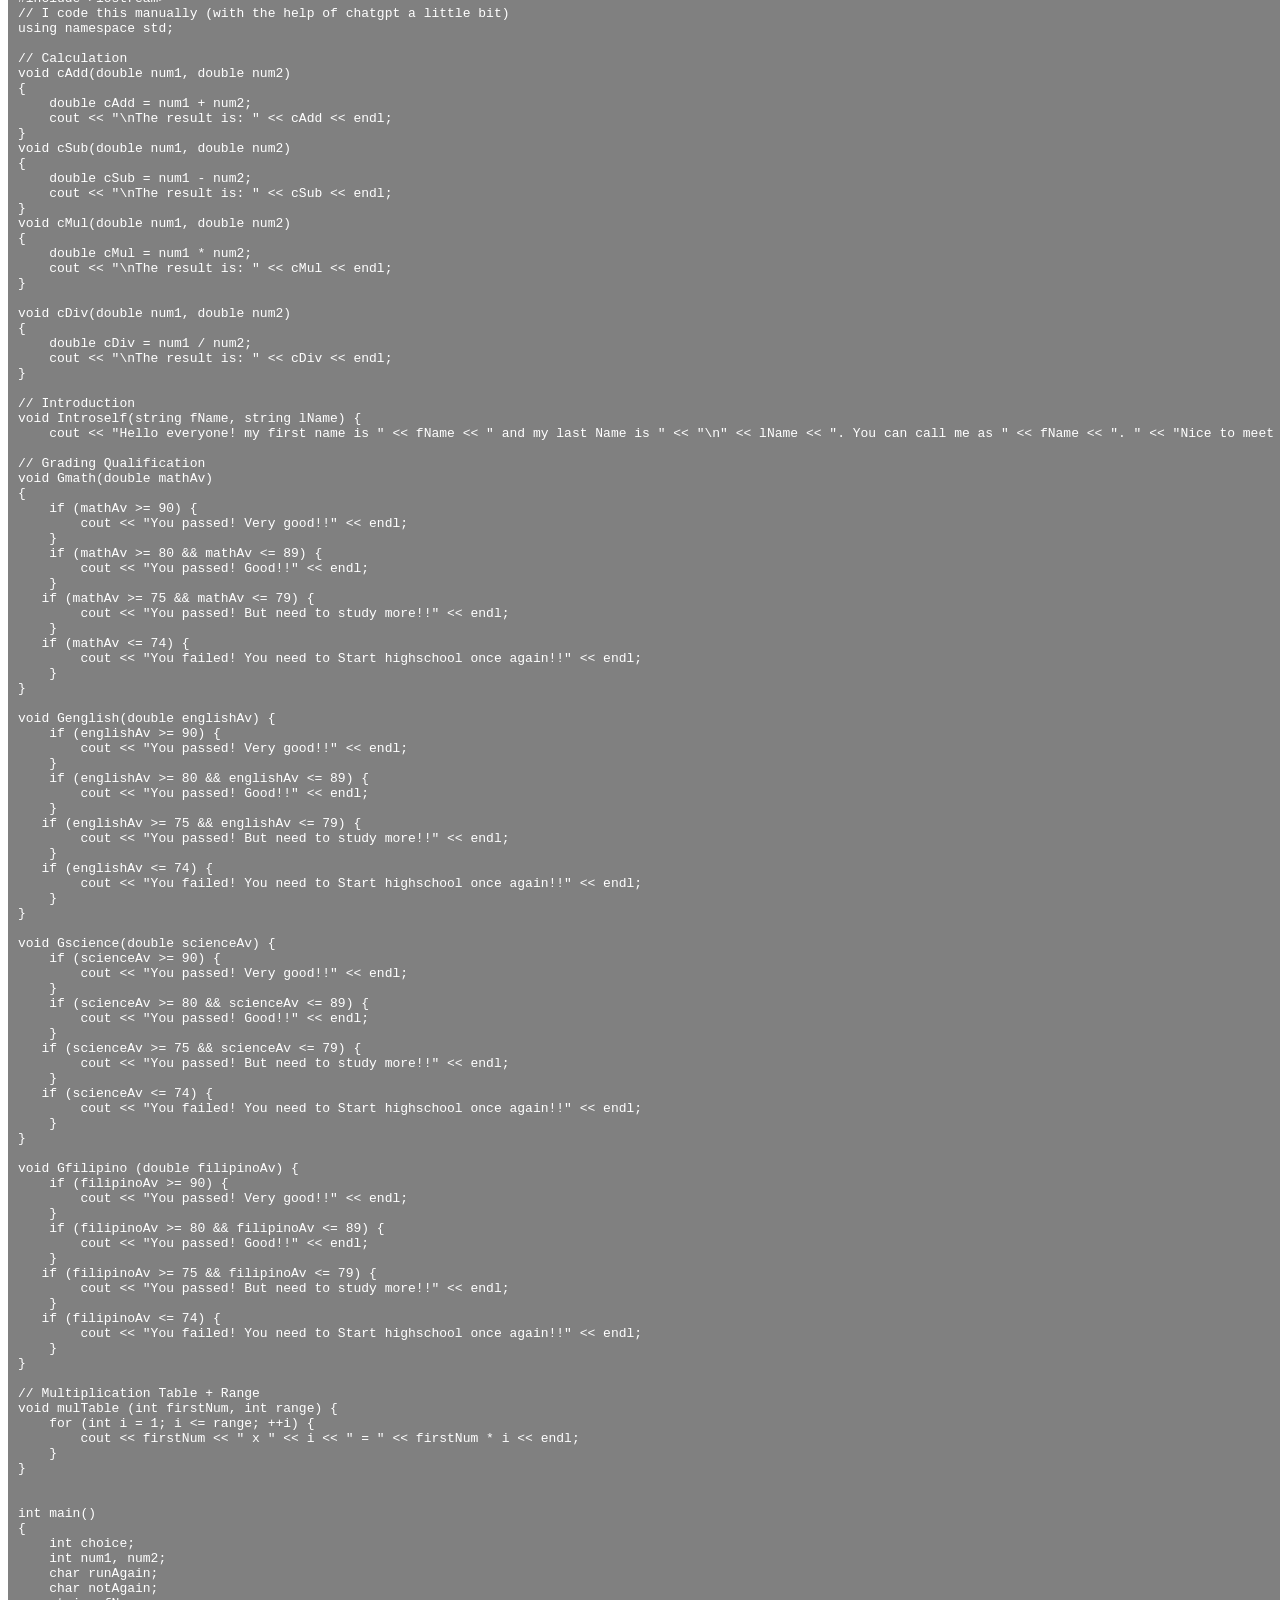
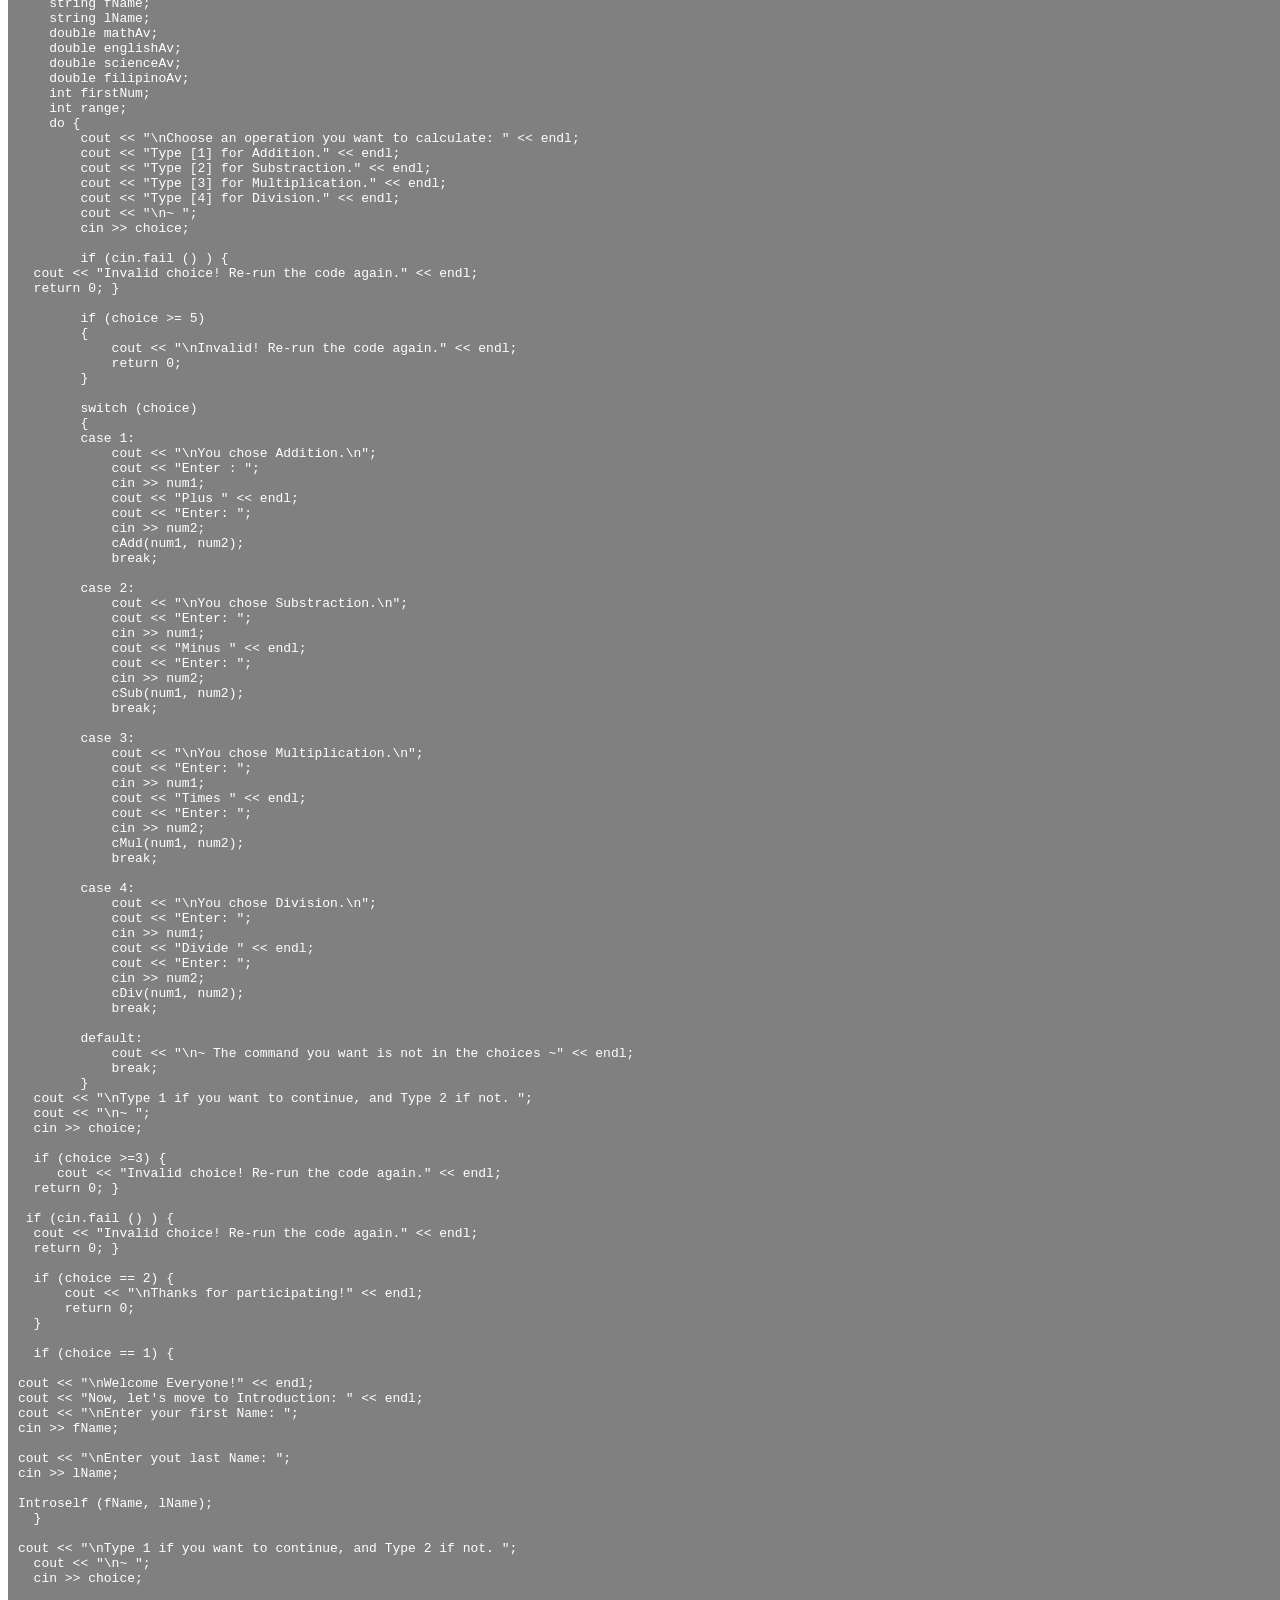
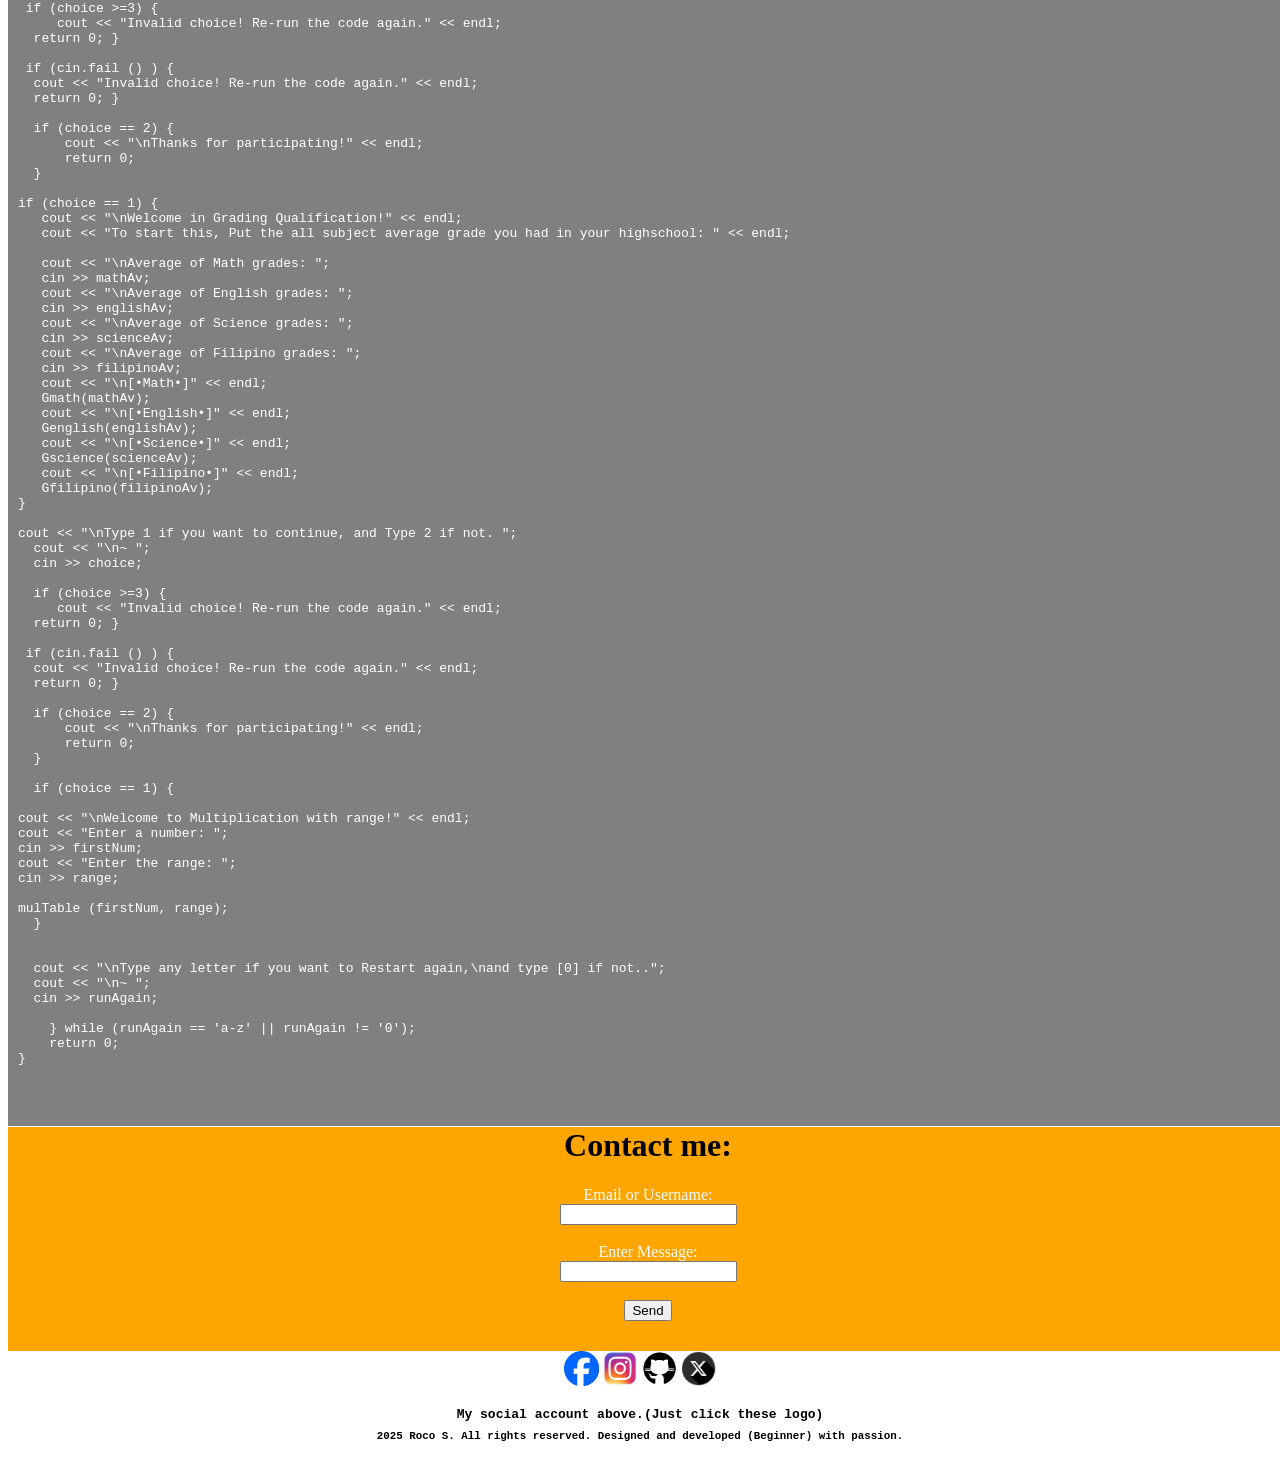
==== commit a5048101: "Re-adding stuff" ====
--- a/Index.html
+++ b/Index.html
@@ -4,7 +4,7 @@
     <meta charset="UTF-8">
     <meta name="viewport" content="width=device-width, initial-scale=1.0">
     <title>Digital Portfolio</title>
-    <link rel="stylesheet" href="CSS/style.css">
+    <link rel="stylesheet" href="style.css">
     <link rel="icon" type="image/png" href="IMG/HtmlCSS.png">
 </head>
     
--- a/style.css
+++ b/style.css
@@ -0,0 +1,248 @@
+header {
+  background-color: #B0FF29;
+  padding: 20px;
+  text-align: center;
+  position: relative;
+}
+
+.title {
+  font-size: 2em;
+  font-weight: bold;
+}
+
+nav {
+  display: flex;
+  justify-content: center;
+  gap: 20px;
+  margin-top: 10px;
+}
+
+nav a {
+  text-decoration: underline;
+  color: purple;
+  font-weight: bold;
+}
+
+/* Hamburger icon */
+.hamburger {
+  display: none;
+  position: absolute;
+  top: 20px;
+  right: 20px;
+  flex-direction: column;
+  cursor: pointer;
+}
+
+.hamburger div {
+  width: 25px;
+  height: 3px;
+  background-color: black;
+  margin: 4px 0;
+}
+
+/* Mobile menu */
+.mobile-menu {
+  display: none;
+  flex-direction: column;
+  align-items: center;
+  background-color: #B0FF29;
+  padding: 10px 0;
+}
+
+.mobile-menu a {
+  margin: 10px 0;
+  color: purple;
+  font-weight: bold;
+  text-decoration: underline;
+}
+
+@media (max-width: 768px) {
+  nav {
+    display: none;
+  }
+
+  .hamburger {
+    display: flex;
+  }
+
+  .mobile-menu.show {
+    display: flex;
+  }
+}
+
+
+#Port {
+  width: 100vw;
+}
+
+#beluga {
+  background-image: url('IMG/beluga.jpg');
+  background-size: cover;
+  width: 160px;
+  height: 160px;
+  position: absolute;
+  top: 115px;
+  left: 570px;
+
+  border-radius: 20px;
+  border-style: ridge;
+}
+
+
+
+.Headers {
+  background-color: darkblue;
+  width: 100vw;
+  height: 300px;
+  margin-top: -20px;
+}
+
+#Name {
+  text-align: center;
+  position: absolute;
+  top: 155px;
+  left: 10px;
+  color: white;
+  text-shadow: 3px 3px black;
+}
+
+#About {
+  background-color: gold;
+  margin-top: -23px;
+  width: 100vw;
+}
+
+#Skills {
+  background-color: gold;
+  margin-top: -23px;
+  width: 100vw;
+}
+
+#Ed {
+  width: 100vw;
+}
+#Education {
+  background-image: url('IMG/Autumn.jpg');
+  background-size: cover;
+  height: 530px;
+  width: 100vw;
+  margin-top: -23px;
+}
+
+#ElemPic {
+  background-image: url('IMG/West.png');
+  height: 200px;
+  width: 250px;
+  position: absolute;
+  top: 750px;
+  left: 50px;
+  border-radius: 20px;
+  border-style: solid;
+  border-color: black;
+}
+
+#Elem {
+  color: white;
+  background-color: darkorange;
+  position: absolute; 
+  top: 250px; 
+  left: 0px;
+  border-radius: 20px;
+  border-style: solid;
+}
+
+#HighPic {
+  background-image: url('IMG/ASNHS.jpg');
+  background-size: cover;
+  height: 200px;
+  width: 250px;
+  position: absolute;
+  top: 750px;
+  left: 500px;
+  border-radius: 20px;
+  border-style: solid;
+  border-color: white;
+}
+
+#High {
+  color: white;
+  background-color: darkgoldenrod;
+  position: absolute; 
+  top: 250px; 
+  left: 0;
+  border-radius: 20px;
+  border-style: solid;
+}
+
+#HS-logo {
+  background-image: url('IMG/ASNHS\ logo.png');
+  background-size: cover;
+  height: 100px;
+  width: 100px;
+  position: absolute;
+  top: 920px;
+  left: 575px;
+  border-radius: 60px;
+  border-style: solid;
+  border-color: white;
+}
+
+#CollegePic {
+  background-image: url('IMG/CollegePic.png');
+  background-size: cover;
+  height: 200px;
+  width: 250px;
+  position: absolute;
+  top: 750px;
+  left: 955px;
+  border-radius: 20px;
+  border-style: solid;
+  border-color: white;
+  justify-content: right;
+}
+
+#College {
+  color: white;
+  background-color: darkkhaki;
+  position: absolute; 
+  top: 250px; 
+  left: 0px;
+  border-radius: 20px;
+  border-style: solid;
+}
+
+#College-logo {
+  background-image: url('IMG/College-logo.png');
+  background-size: cover;
+  height: 100px;
+  width: 100px;
+  position: absolute;
+  top: 920px;
+  left: 1030px;
+  border-radius: 60px;
+  border-style: solid;
+  border-color: white;
+}
+
+#Screenshot1 {
+  background-image: url('IMG/SSproject.png');
+  background-size: cover;
+  height: 200px;
+  width: 1200px;
+  margin-left: 10px;
+  border-radius: 20px;
+  border-style: solid;
+}
+
+#Project {
+  width: 100vw;
+}
+
+#Contact {
+  width: 100vw; 
+}
+
+#Send {
+  text-decoration-line: none;
+  color: black;
+}
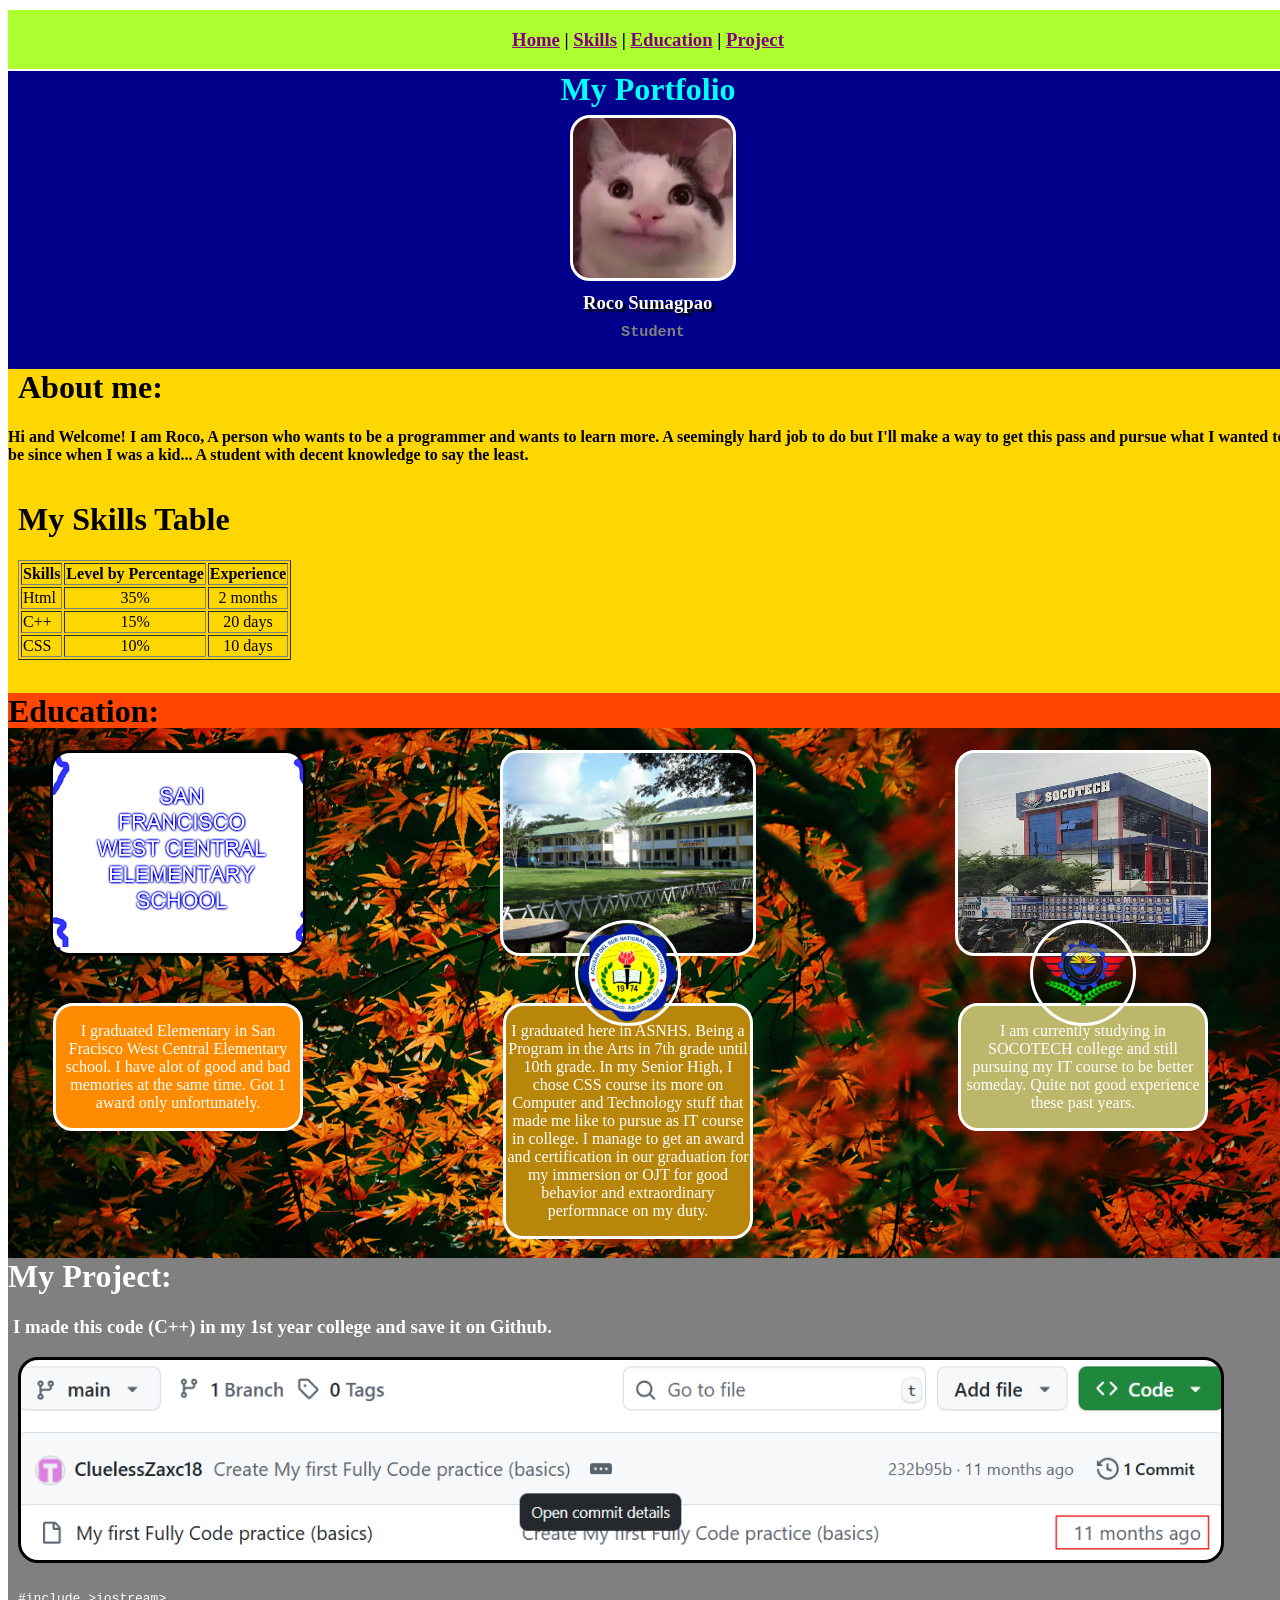
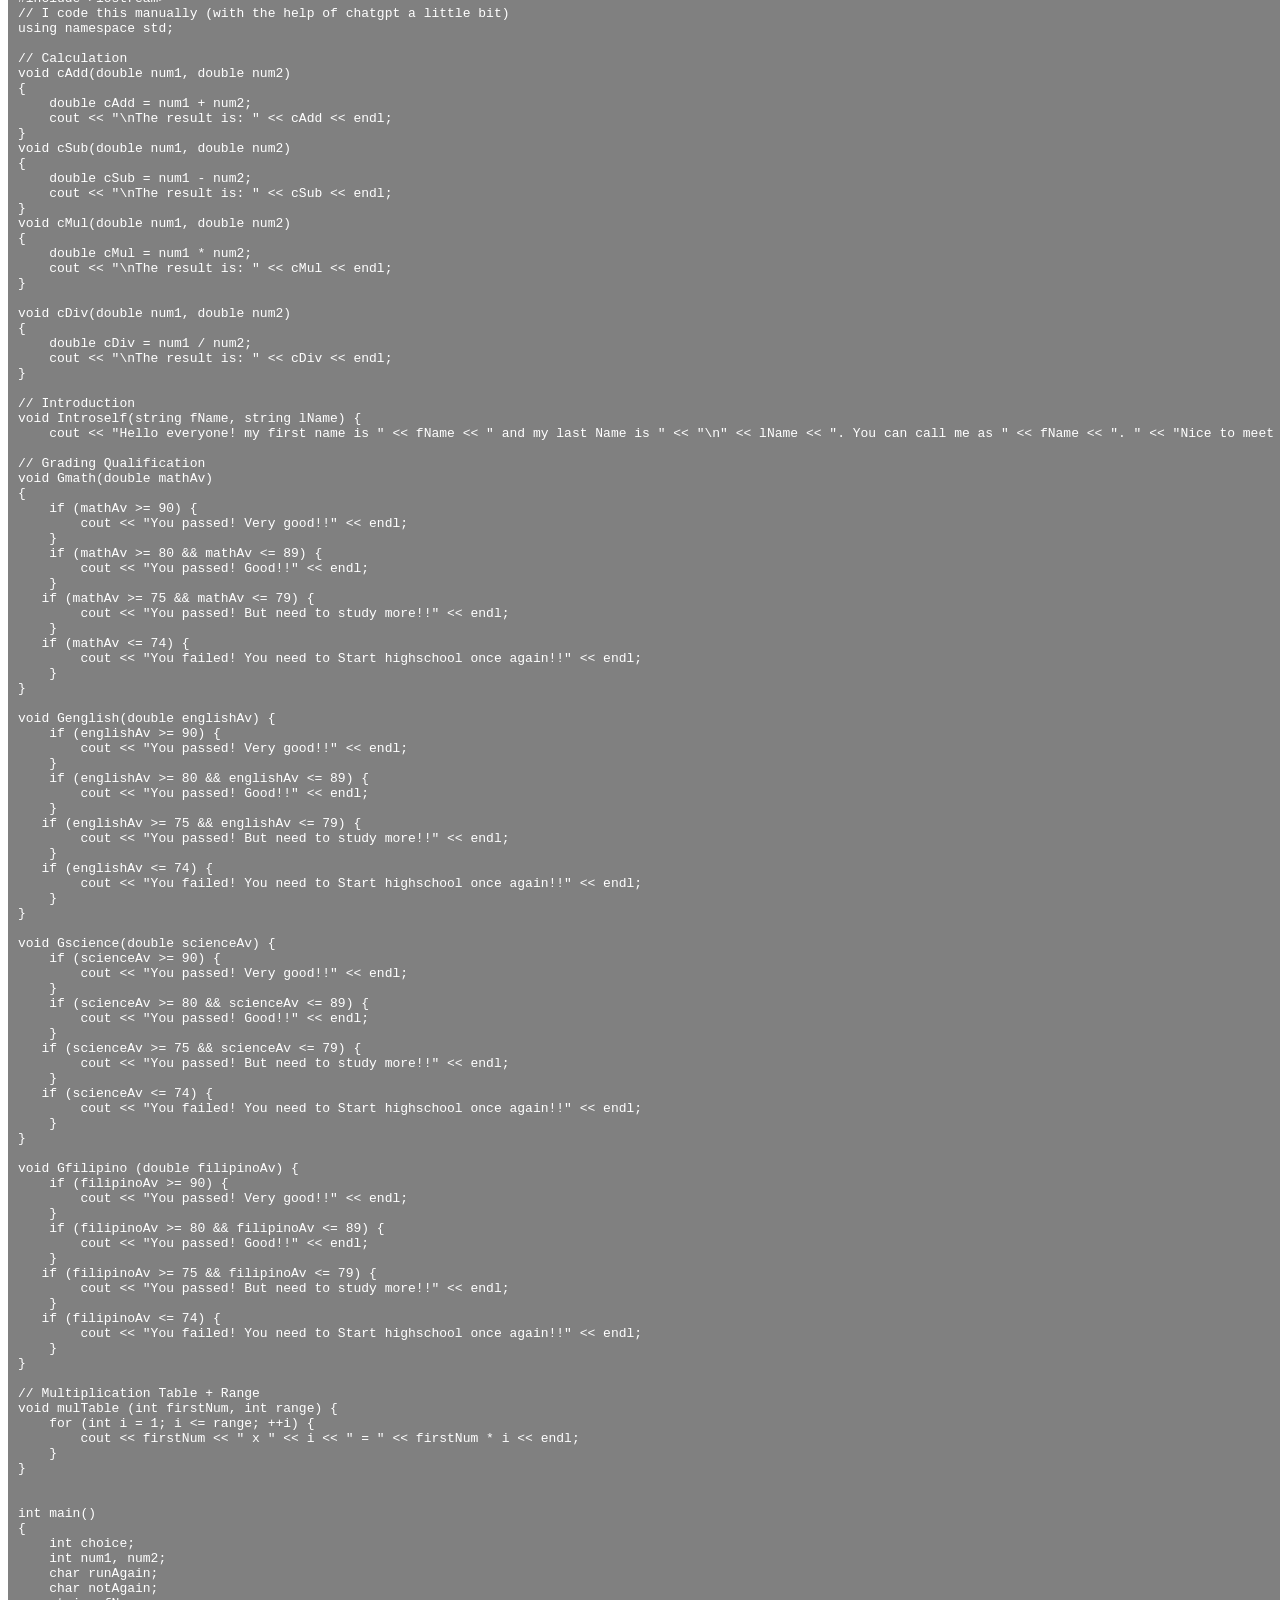
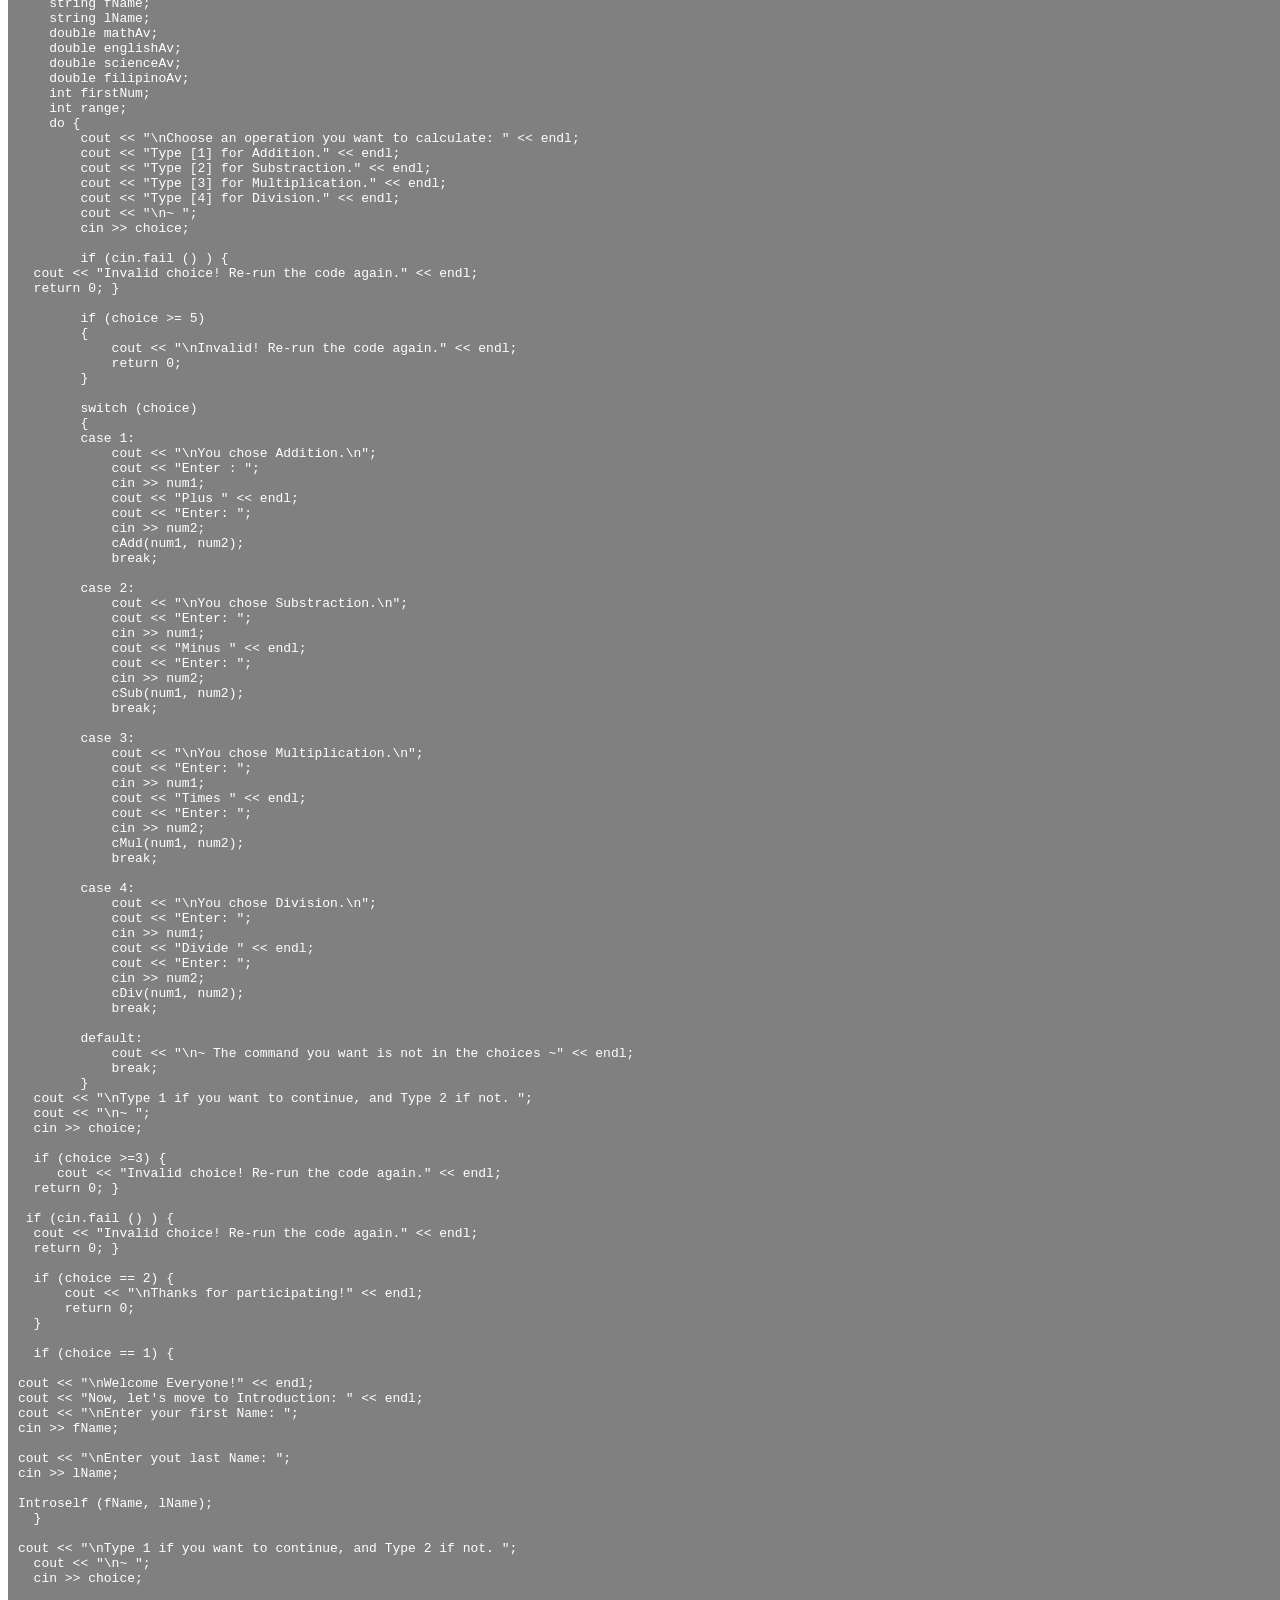
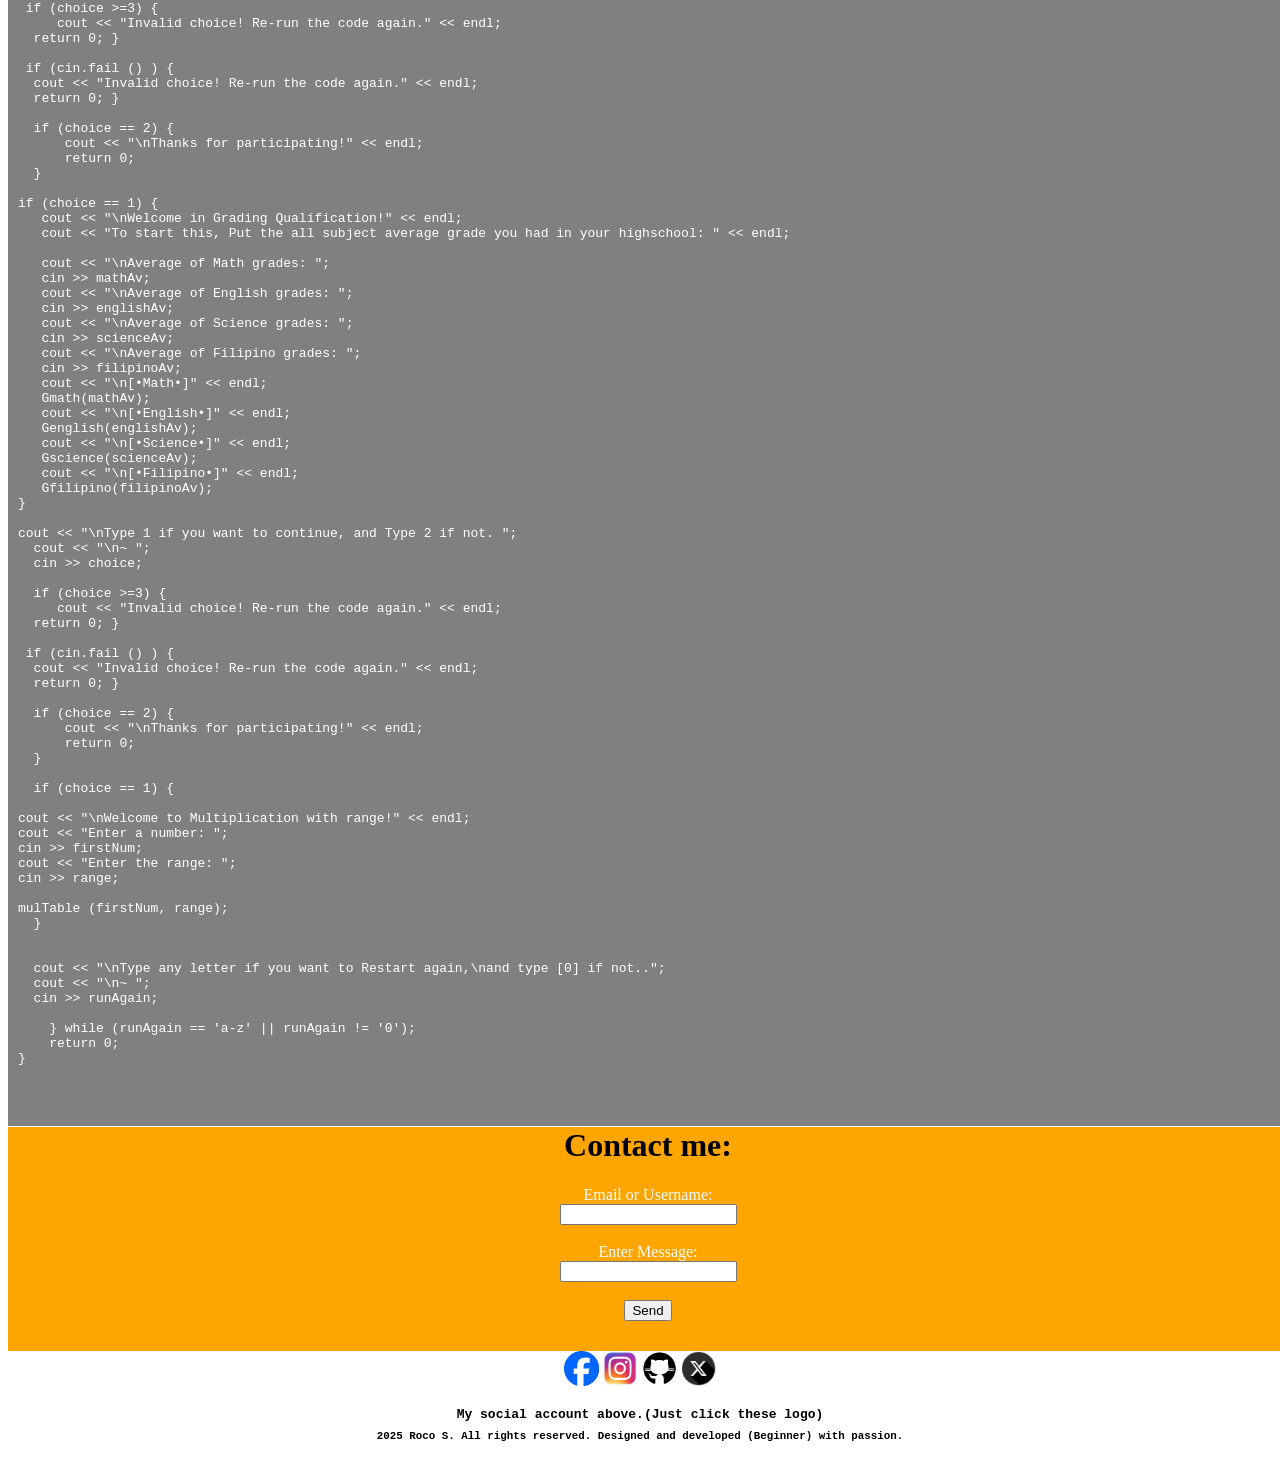
==== commit 1c32ff89: "Change some stuff" ====
--- a/Index.html
+++ b/Index.html
@@ -430,6 +430,7 @@
     </center>
 </footer>
 
+
 <script src="Javascript/functions.js"></script>
 
 </body>
--- a/style.css
+++ b/style.css
@@ -83,9 +83,9 @@
   position: absolute;
   top: 115px;
   left: 570px;
-
-  border-radius: 20px;
-  border-style: ridge;
+  border-color: white;
+  border-radius: 20px;
+  border-style: solid;
 }
 
 
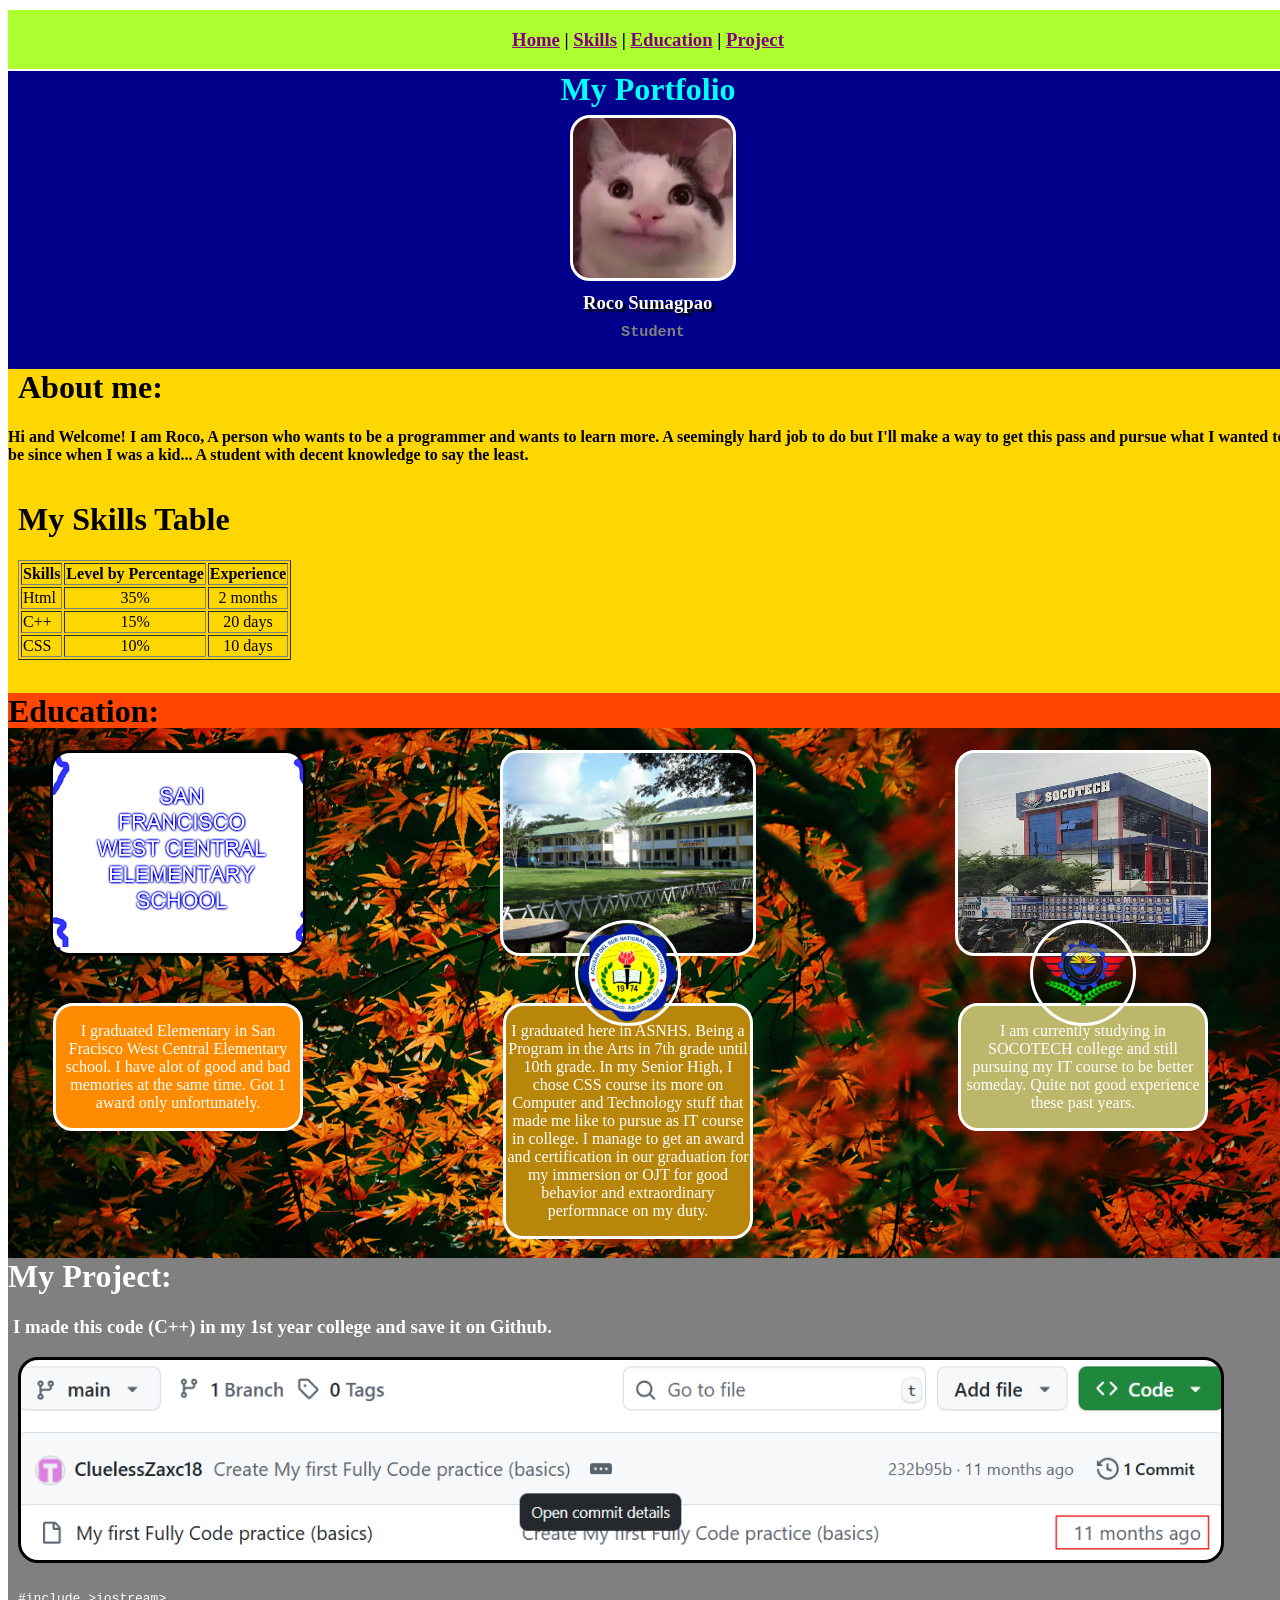
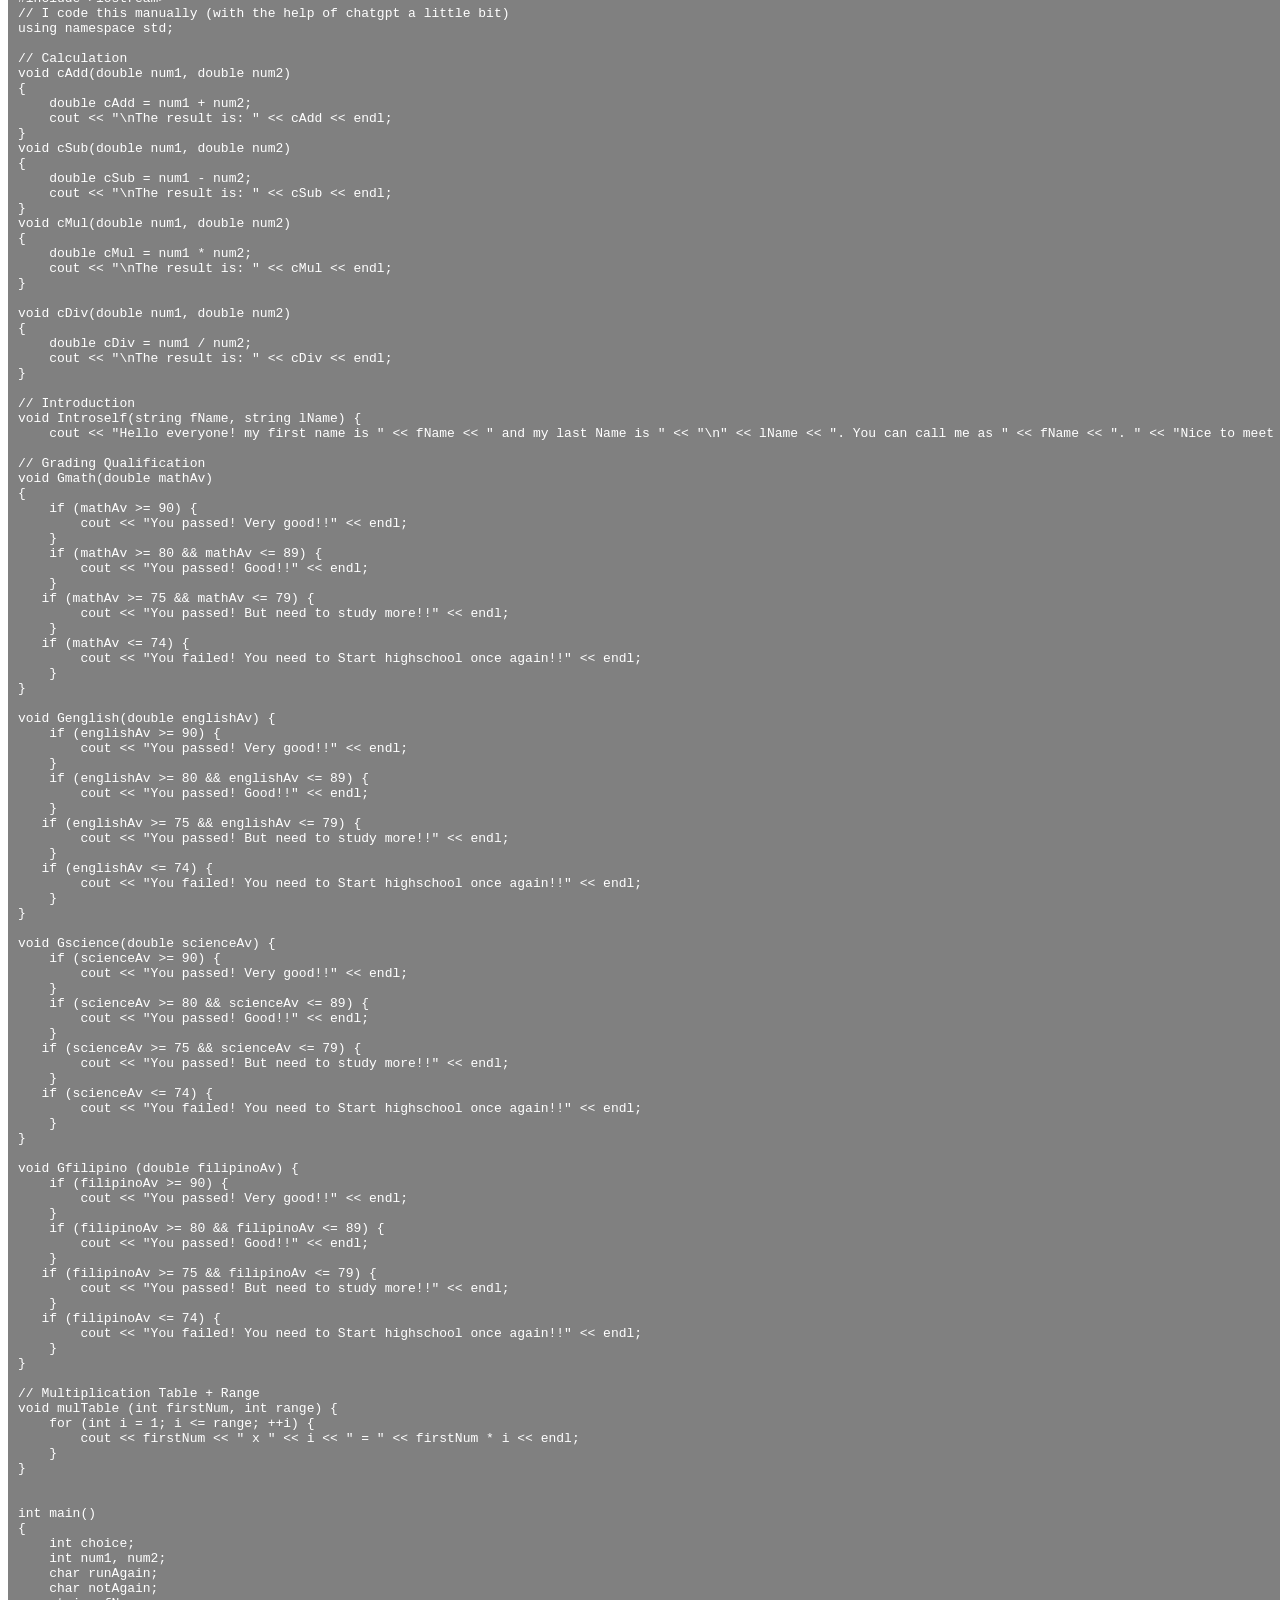
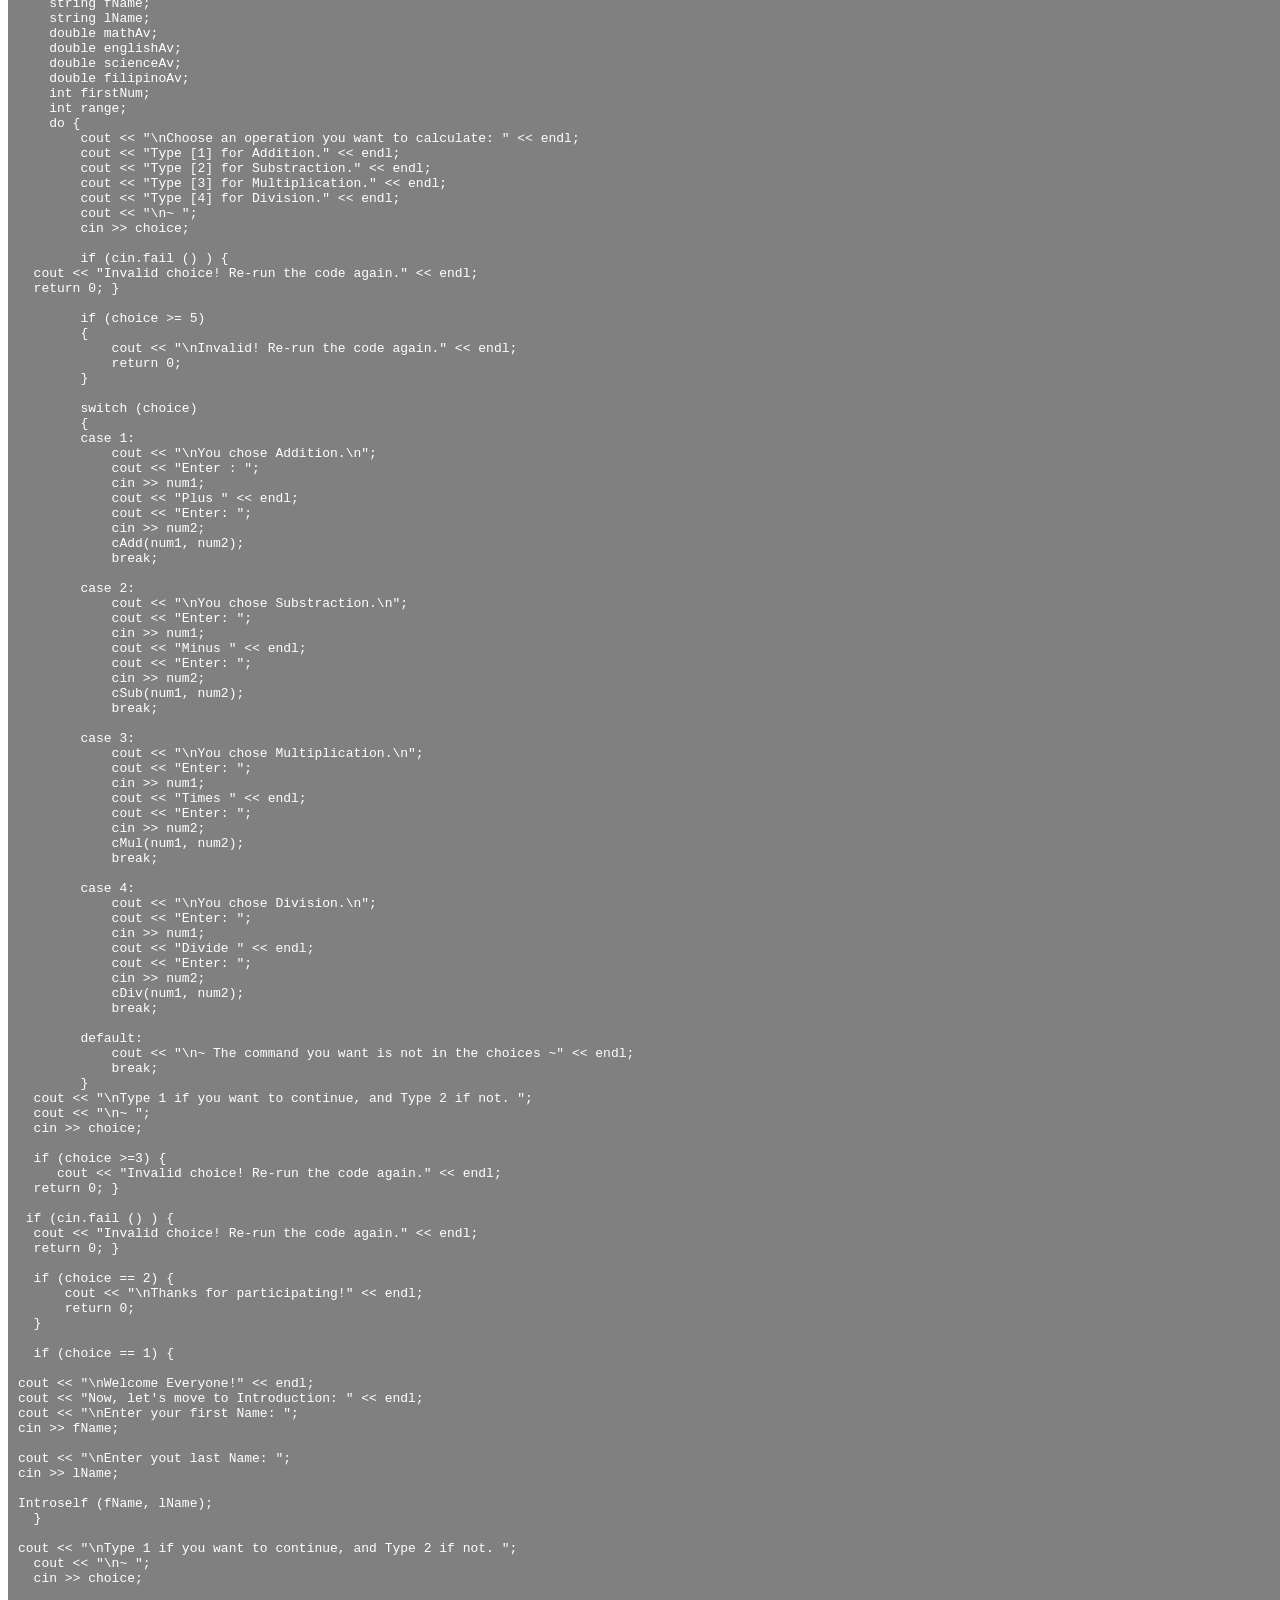
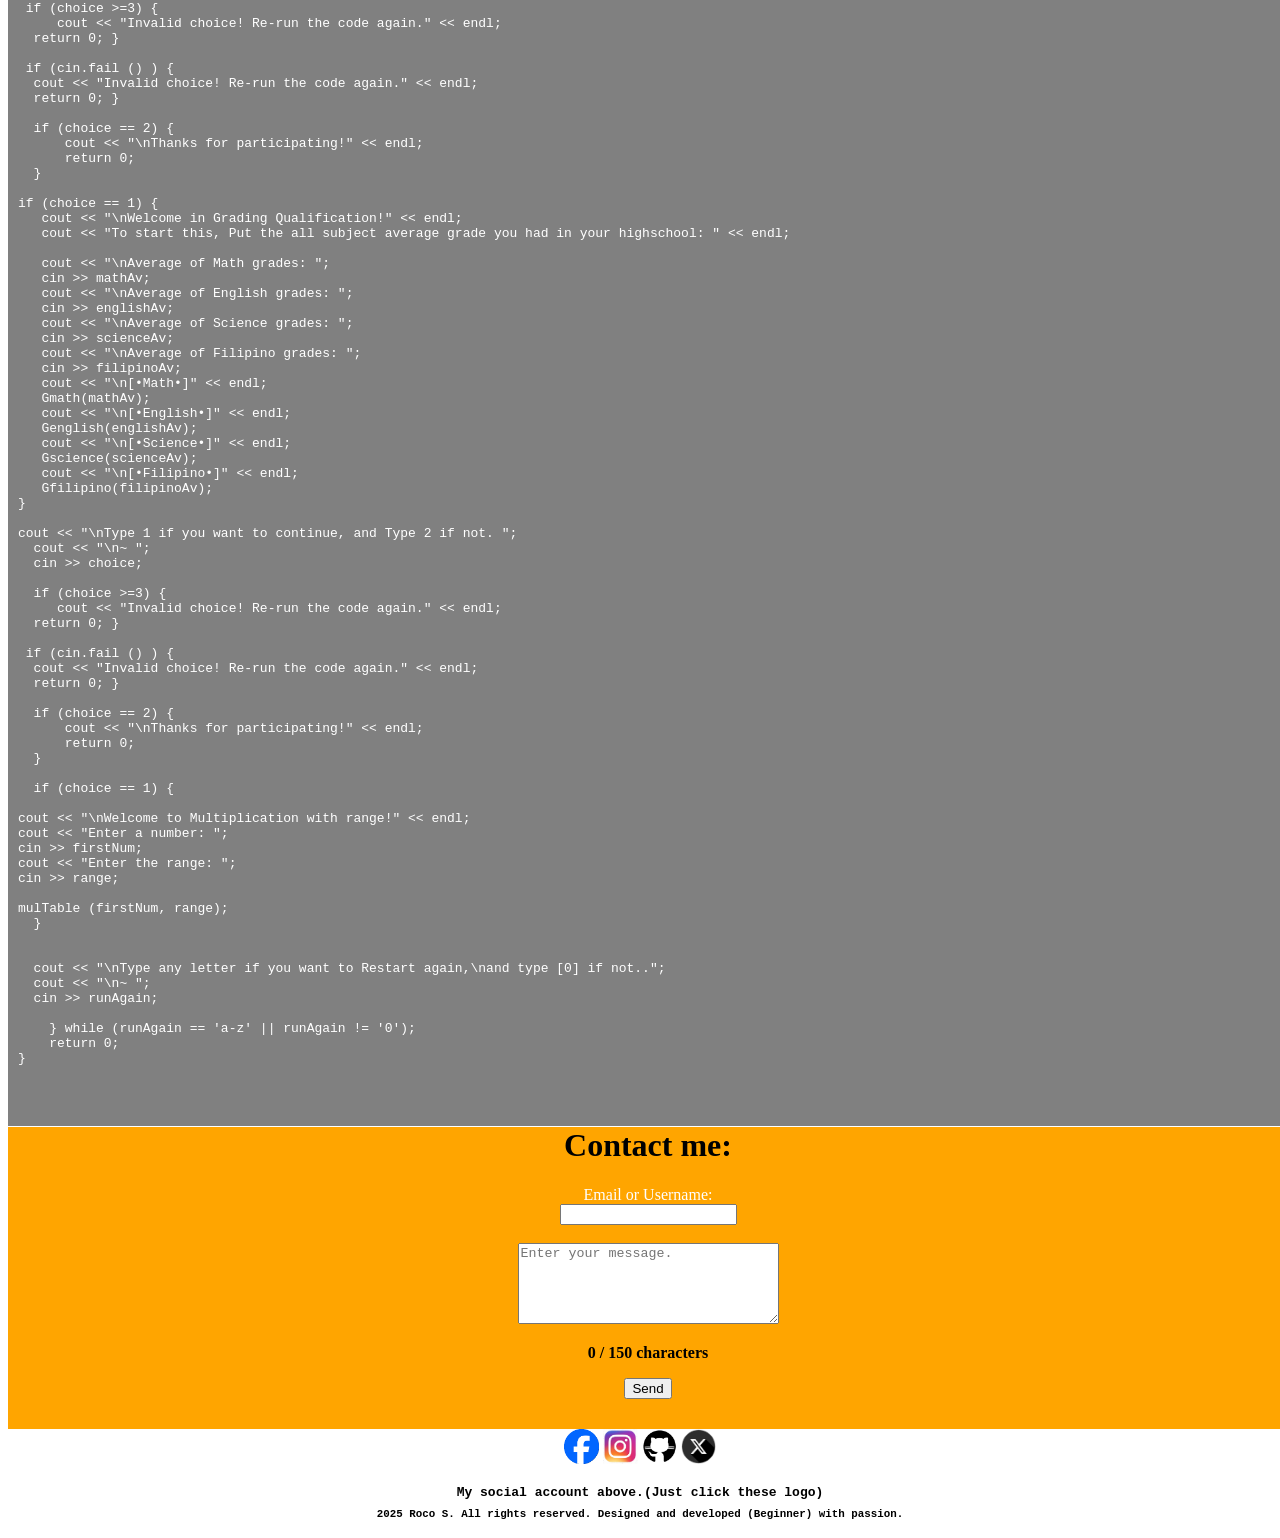
==== commit 30a5eb81: "Changes some important stuff" ====
--- a/Index.html
+++ b/Index.html
@@ -409,8 +409,10 @@
     <center><label style="color: white;"for="Email">Email or Username:</label><br></center>
     <center><input type="Email" id="Email" name="Email"><br><br></center>
 
-    <center><label style="color: white;"for="message">Enter Message:</label><br></center>
-    <center><input type="message" id="message" name="message"><br><br></center>
+
+    <center><textarea id="message" rows="5" cols="30" maxlength="150" placeholder="Enter your message."></textarea></center>
+    <center><p id="charCount"><b>0 / 150 characters</b></p></center>
+    <center><p id="warning" style="color: white; display: none;">Character limit reached!</p></center>
 
     <center><button onclick="checklogin()" style="margin-bottom: 30px;"><a href="https://mail.google.com/mail/u/0/" target="_blank" id="Send">Send</a></button></center>
     </form>
--- a/style.css
+++ b/style.css
@@ -246,3 +246,5 @@
   text-decoration-line: none;
   color: black;
 }
+
+
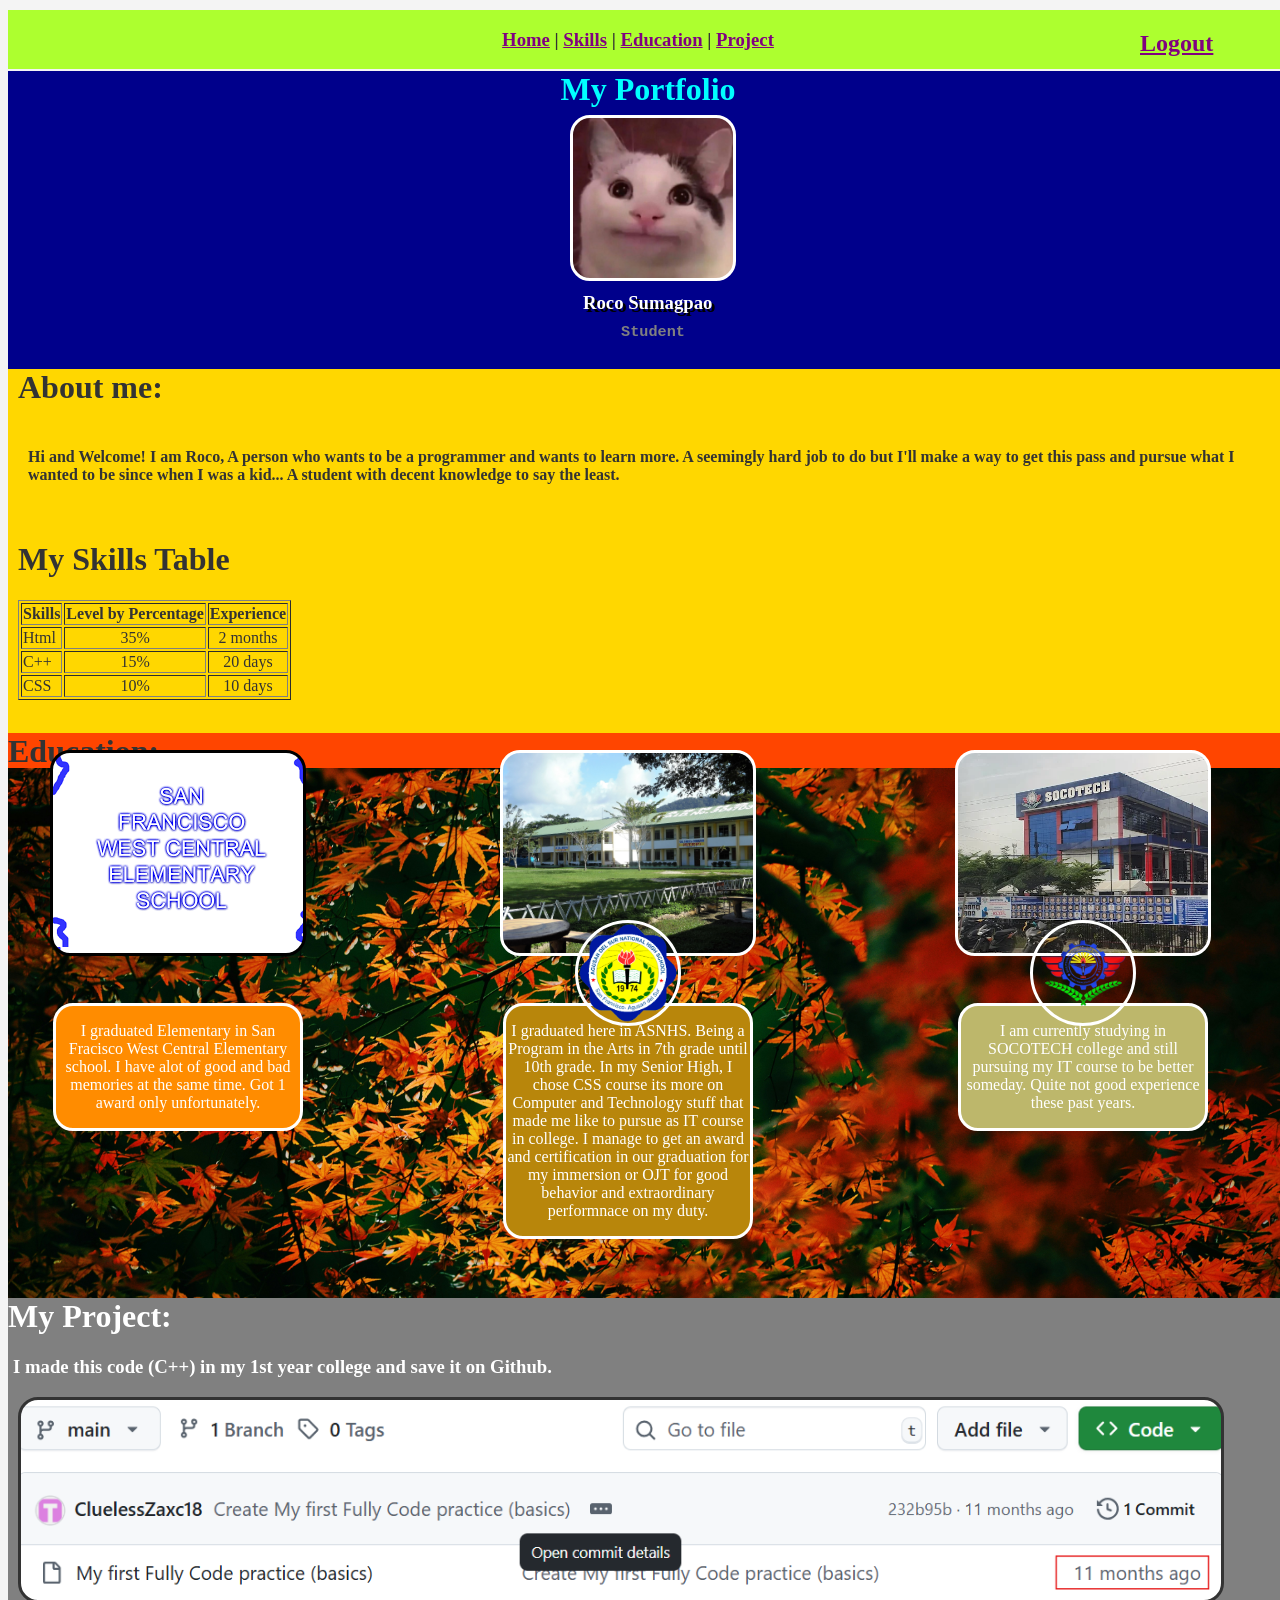
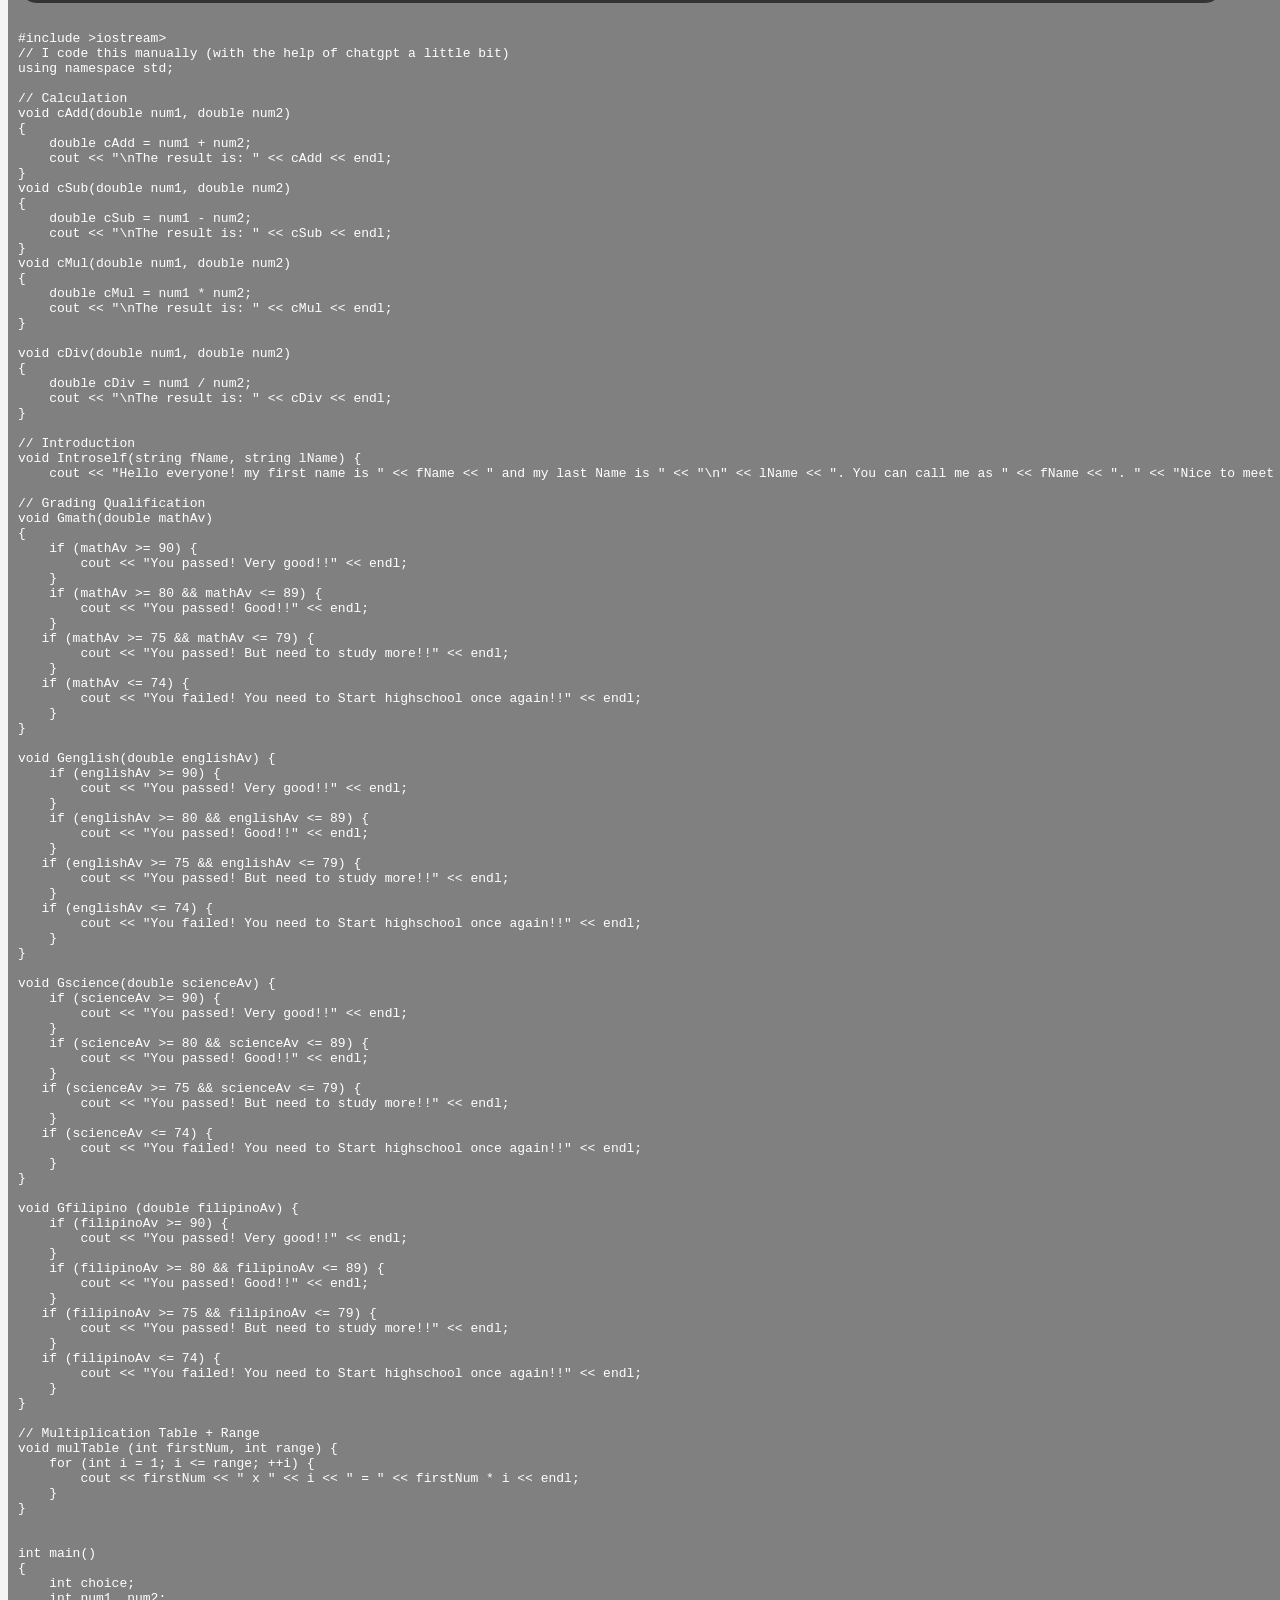
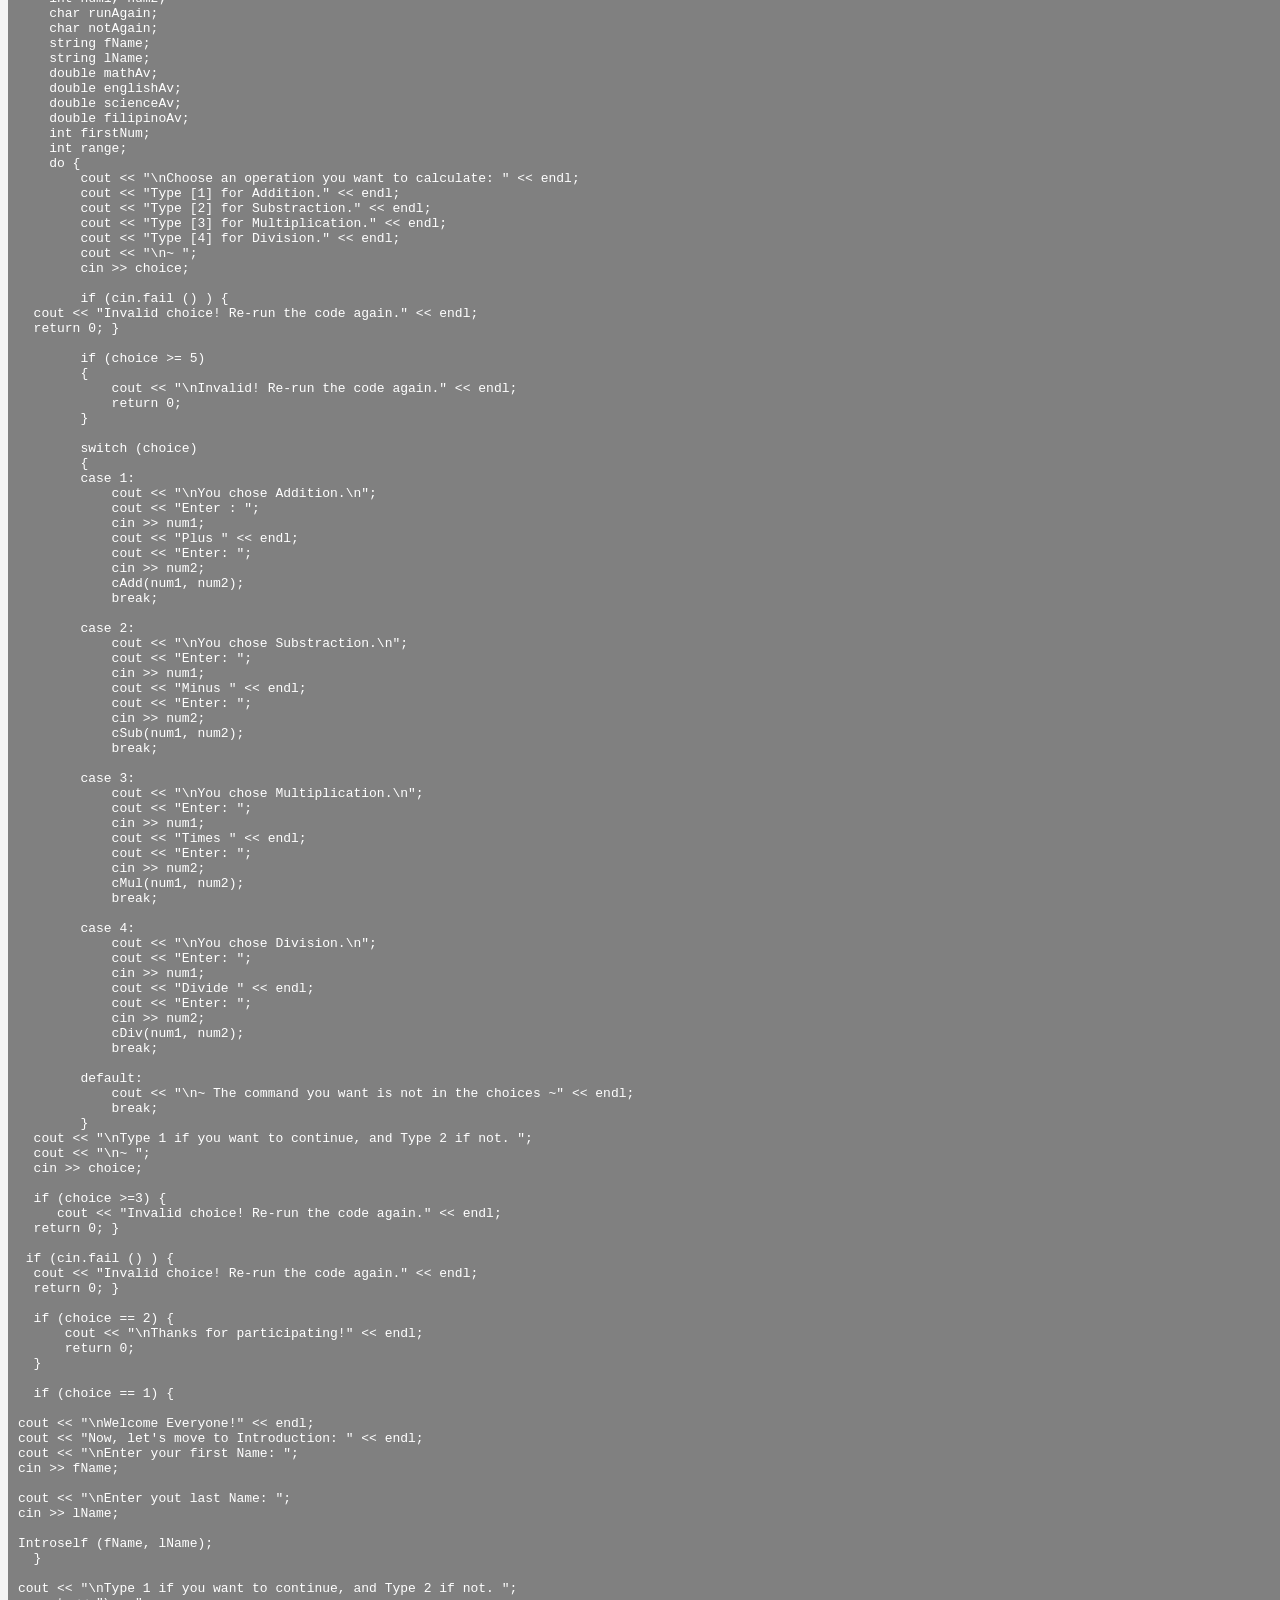
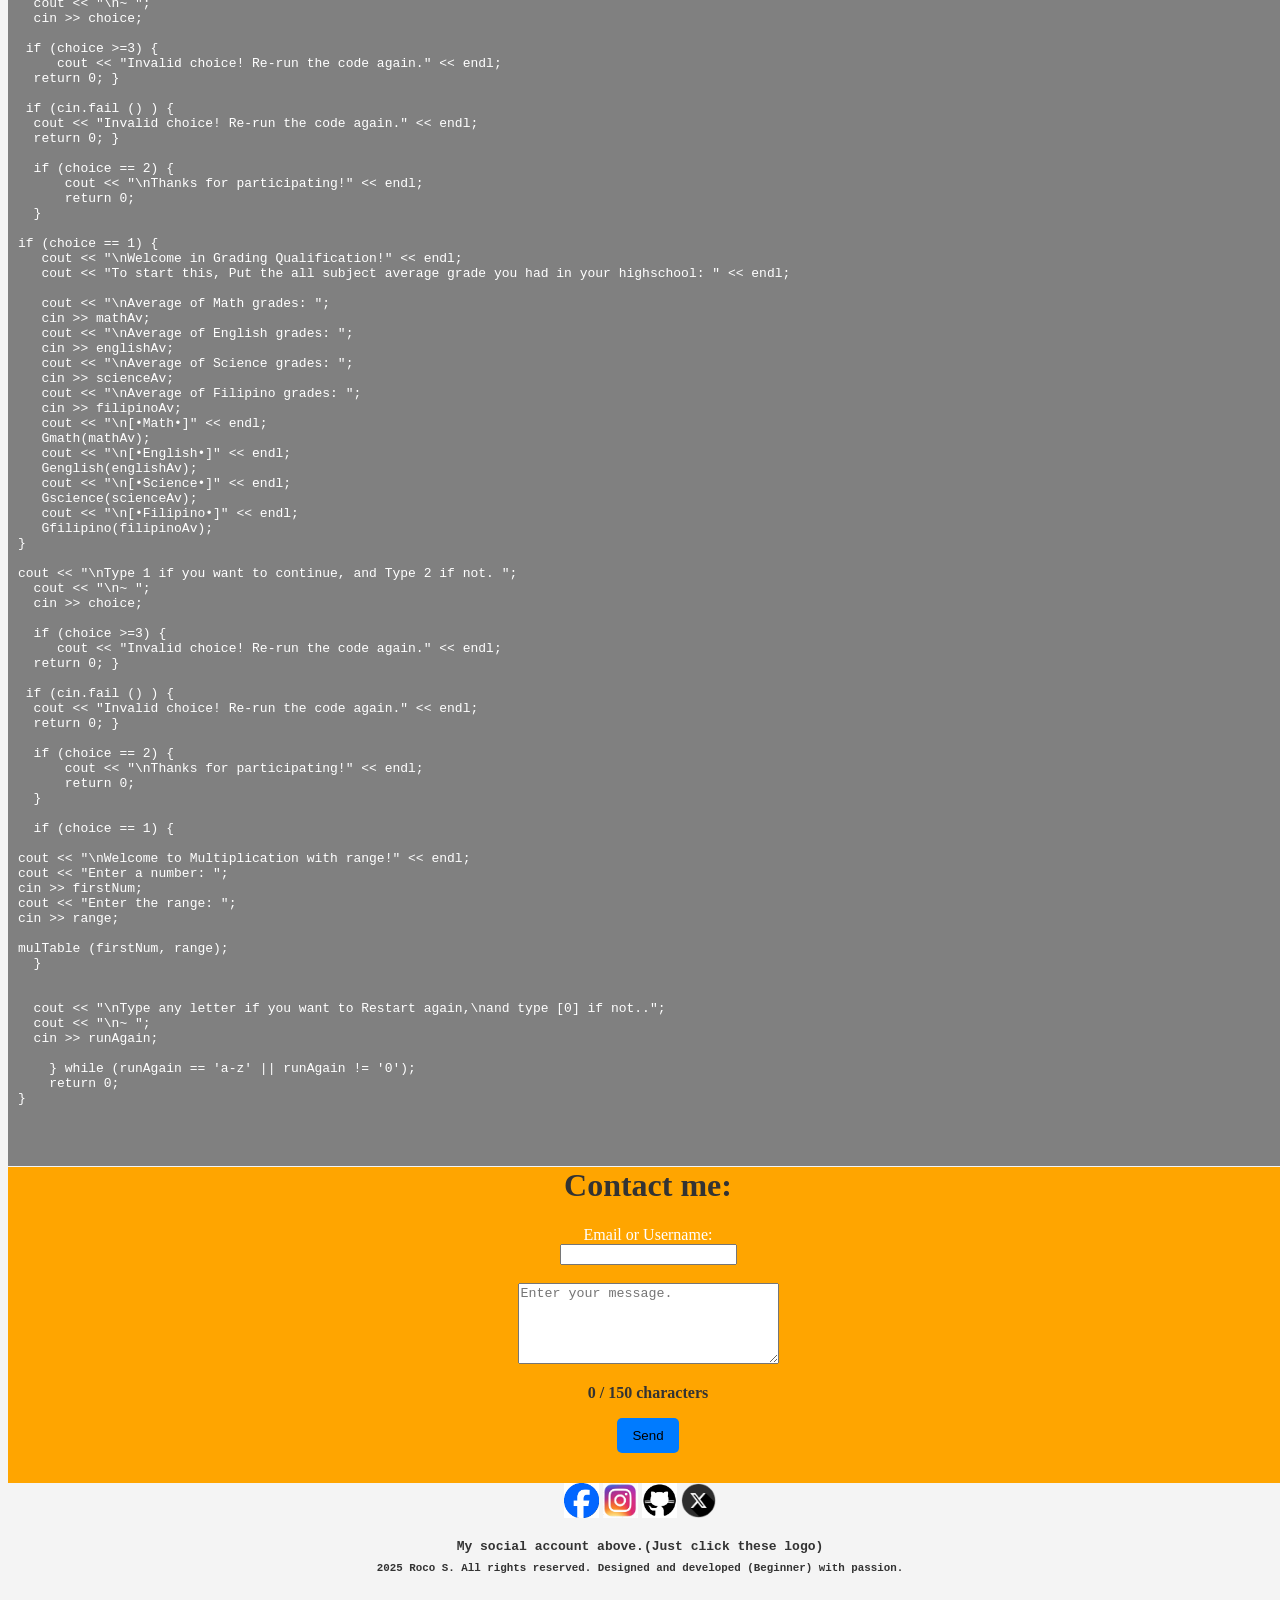
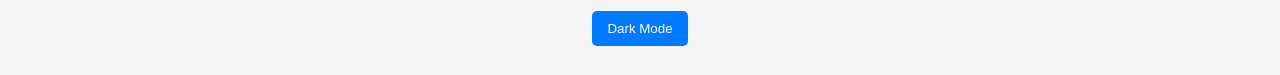
==== commit 4f86972d: "My Digital Portfolio" ====
--- a/Index.html
+++ b/Index.html
@@ -13,11 +13,12 @@
     <head>
     <div id="Home"></div>
   <nav id="Port" style="text-align: center; background-color: greenyellow;">
-
-    <h3><a href="Main.html">Home</a>  |
+ 
+    <h3><a href="#Home">Home</a>  |
     <a href="#Skills">Skills</a>  |
     <a href="#Education">Education</a>  |
-    <a href="#Project">Project</a>
+    <a href="#Project">Project</a> 
+    <h1><a href="Main.html" id="Logout">Logout</a></h1> 
     </h3>
     </nav>
 
@@ -42,7 +43,6 @@
   }
 </script>
 
-
 <div class="Headers">
     <h1 style="text-align: center; color: aqua;">My Portfolio</h1>
     <div id="beluga">
@@ -50,8 +50,10 @@
     <pre><h3 style="color: grey; text-align: center; margin-top: 205px;">Student</h3></pre>
    </div>  
   </div>
+
+
 <div id="About"><h1 style="margin-left: 10px;">About me:</h1>
-<h4>Hi and Welcome! I am Roco, A person who wants to be a programmer and wants to learn more. 
+<h4 style="padding: 20px;">Hi and Welcome! I am Roco, A person who wants to be a programmer and wants to learn more. 
     A seemingly hard job to do but I'll make a way to get this pass and pursue what I wanted to be since when I was a kid... A student with decent knowledge to say the least.</h4>
 <br></div>
 
@@ -432,8 +434,13 @@
     </center>
 </footer>
 
+<div class="container">
+        <button id="darkModeToggle">Dark Mode</button>
+    </div>
 
 <script src="Javascript/functions.js"></script>
-
+<script src="Javascript/char-limit.js"></script>
+<script src="Javascript/language-selector.js"></script>
+<script src="Javascript/darkmode.js"></script>
 </body>
 </html>
--- a/style.css
+++ b/style.css
@@ -1,3 +1,32 @@
+body {
+    /*font-family: Arial, sans-serif;*/
+    background-color: #f4f4f4; 
+    color: #333; 
+    transition: background-color 0.3s, color 0.3s; 
+}
+
+body.dark-mode {
+    background-color: #333; 
+    color: #f4f4f4; 
+}
+
+.container {
+    padding: 20px;
+    text-align: center;
+}
+
+button {
+    padding: 10px 15px;
+    background-color: #007bff;
+    color: white;
+    border: none;
+    border-radius: 5px;
+    cursor: pointer;
+}
+
+
+
+/* _____________________________________________*/
 header {
   background-color: #B0FF29;
   padding: 20px;
@@ -89,7 +118,6 @@
 }
 
 
-
 .Headers {
   background-color: darkblue;
   width: 100vw;
@@ -117,6 +145,15 @@
   margin-top: -23px;
   width: 100vw;
 }
+
+
+#Logout {
+  position: absolute;
+  left: 1140px;
+  font-family: Georgia;
+}
+
+
 
 #Ed {
   width: 100vw;
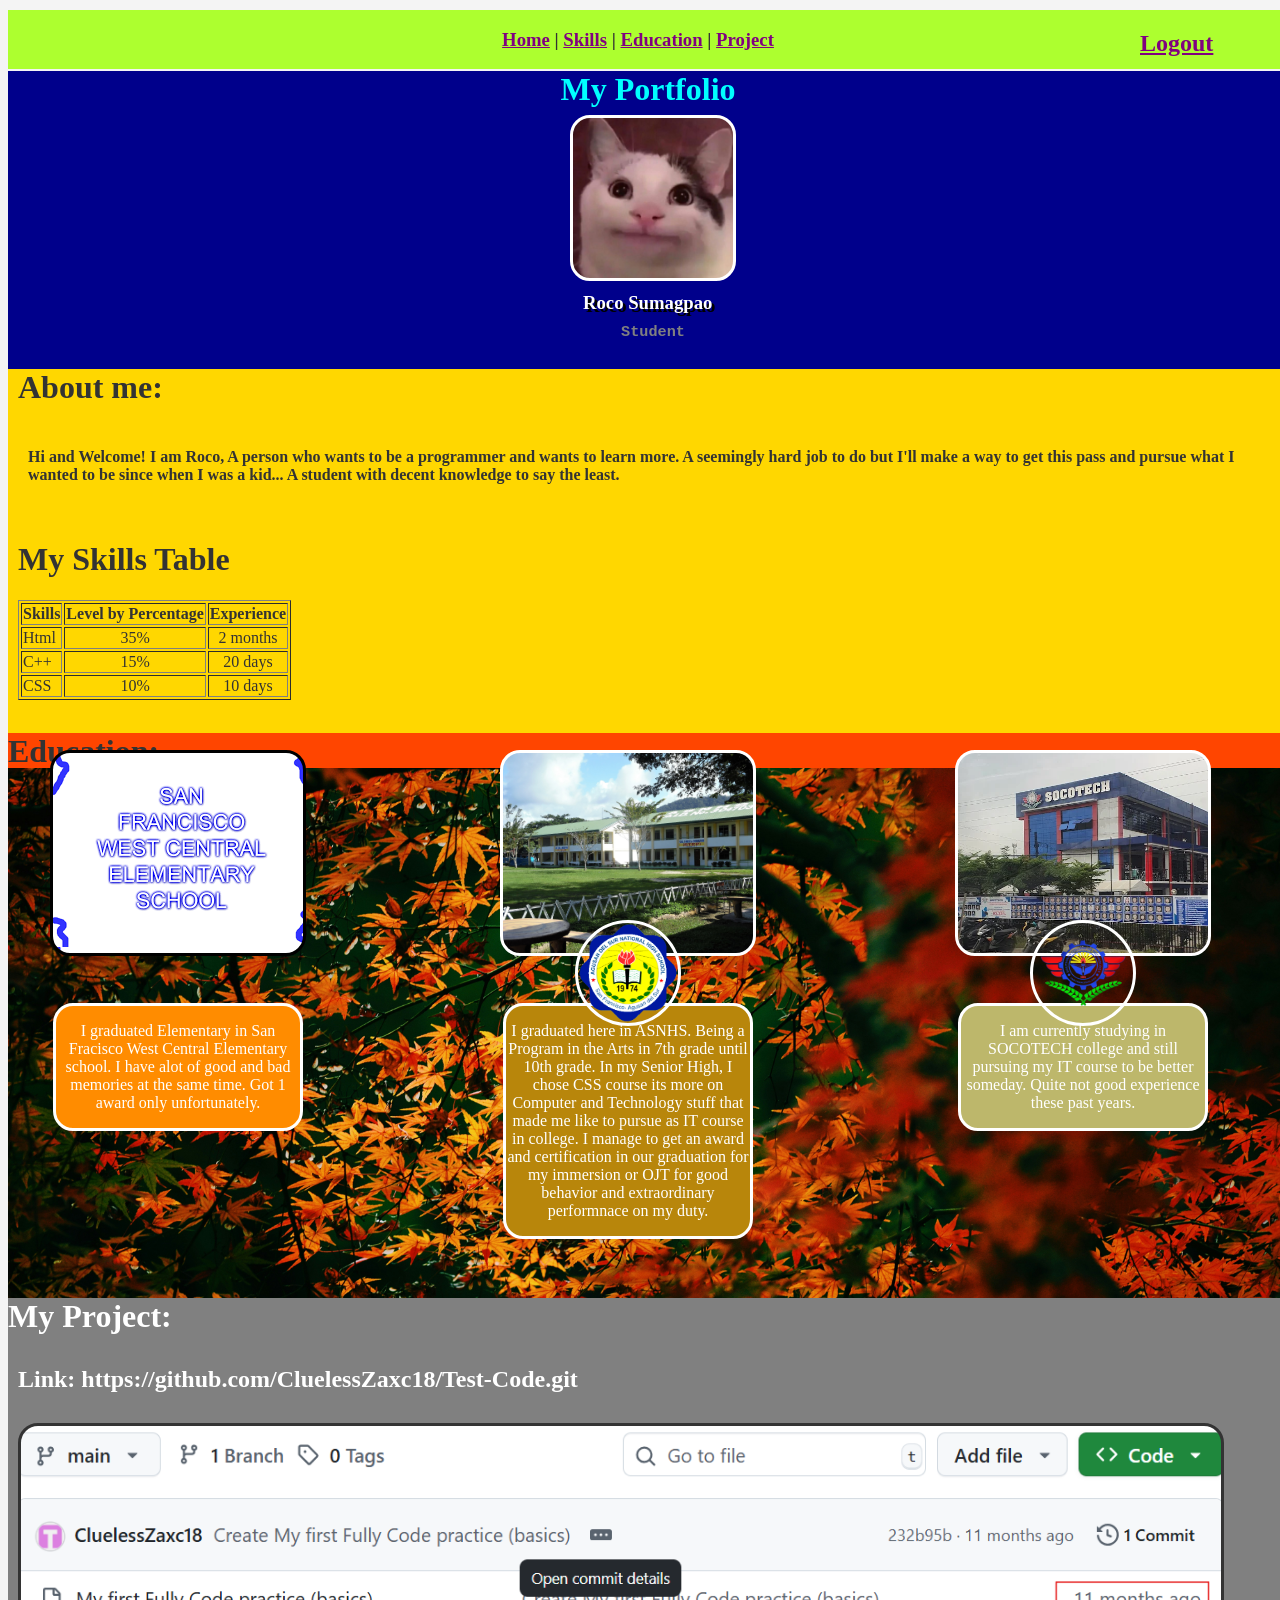
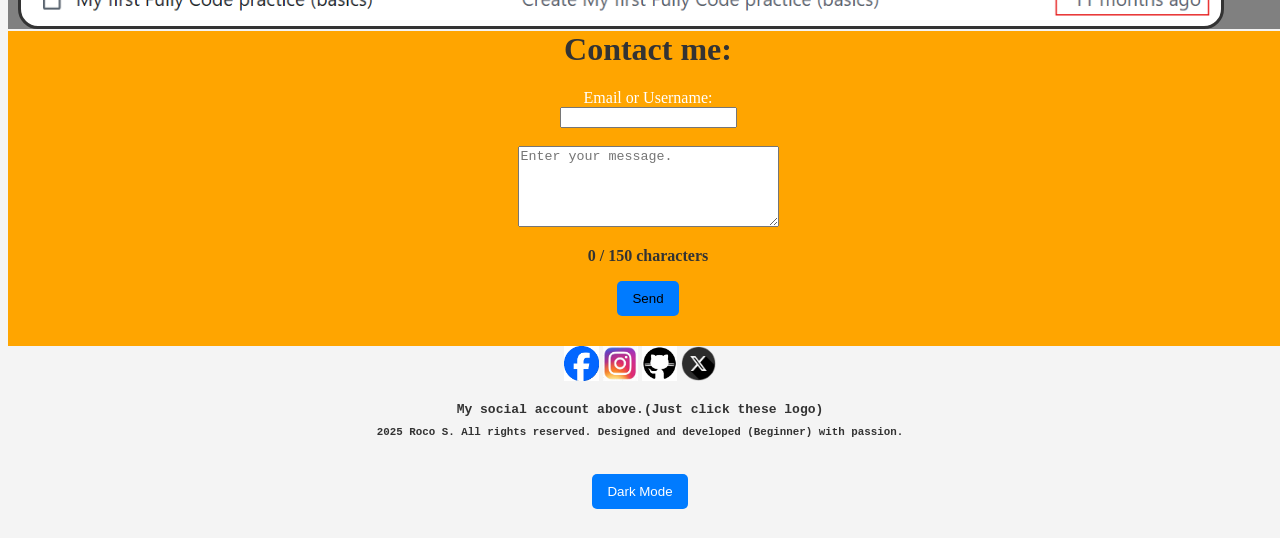
==== commit c42570d7: "Adding/deleting" ====
--- a/Index.html
+++ b/Index.html
@@ -105,303 +105,9 @@
 
 <div  style="margin-top: -40px;"></div>
 <div id="Project" style="background-color: grey;"><h1 style="color: white;">My Project:</h1>
-  <h3 style="margin-left: 5px; color: white;">I made this code (C++) in my 1st year college and save it on Github.</h3>
-  <div id="Screenshot1"></div>
-
-<!--Hide/Show C++ Code Section here-->
-<pre id="Project" style="color: white; text-align: left; margin-left: 10px;"><code>
-#include &gt;iostream&gt;
-// I code this manually (with the help of chatgpt a little bit)
-using namespace std;
-
-// Calculation
-void cAdd(double num1, double num2)
-{
-    double cAdd = num1 + num2;
-    cout << "\nThe result is: " << cAdd << endl;
-}
-void cSub(double num1, double num2)
-{
-    double cSub = num1 - num2;
-    cout << "\nThe result is: " << cSub << endl;
-}
-void cMul(double num1, double num2)
-{
-    double cMul = num1 * num2;
-    cout << "\nThe result is: " << cMul << endl;
-}
-
-void cDiv(double num1, double num2)
-{
-    double cDiv = num1 / num2;
-    cout << "\nThe result is: " << cDiv << endl;
-}
-
-// Introduction
-void Introself(string fName, string lName) {
-    cout << "Hello everyone! my first name is " << fName << " and my last Name is " << "\n" << lName << ". You can call me as " << fName << ". " << "Nice to meet you all!" << endl; }
-
-// Grading Qualification
-void Gmath(double mathAv)
-{
-    if (mathAv >= 90) {
-        cout << "You passed! Very good!!" << endl;
-    }
-    if (mathAv >= 80 && mathAv <= 89) {
-        cout << "You passed! Good!!" << endl;
-    }
-   if (mathAv >= 75 && mathAv <= 79) {
-        cout << "You passed! But need to study more!!" << endl;
-    }
-   if (mathAv <= 74) {
-        cout << "You failed! You need to Start highschool once again!!" << endl;
-    }
-}
-        
-void Genglish(double englishAv) {
-    if (englishAv >= 90) {
-        cout << "You passed! Very good!!" << endl;
-    }
-    if (englishAv >= 80 && englishAv <= 89) {
-        cout << "You passed! Good!!" << endl;
-    }
-   if (englishAv >= 75 && englishAv <= 79) {
-        cout << "You passed! But need to study more!!" << endl;
-    }
-   if (englishAv <= 74) {
-        cout << "You failed! You need to Start highschool once again!!" << endl;
-    }
-}
-
-void Gscience(double scienceAv) {
-    if (scienceAv >= 90) {
-        cout << "You passed! Very good!!" << endl;
-    }
-    if (scienceAv >= 80 && scienceAv <= 89) {
-        cout << "You passed! Good!!" << endl;
-    }
-   if (scienceAv >= 75 && scienceAv <= 79) {
-        cout << "You passed! But need to study more!!" << endl;
-    }
-   if (scienceAv <= 74) {
-        cout << "You failed! You need to Start highschool once again!!" << endl;
-    }
-}
-
-void Gfilipino (double filipinoAv) {
-    if (filipinoAv >= 90) {
-        cout << "You passed! Very good!!" << endl;
-    }
-    if (filipinoAv >= 80 && filipinoAv <= 89) {
-        cout << "You passed! Good!!" << endl;
-    }
-   if (filipinoAv >= 75 && filipinoAv <= 79) {
-        cout << "You passed! But need to study more!!" << endl;
-    }
-   if (filipinoAv <= 74) {
-        cout << "You failed! You need to Start highschool once again!!" << endl;
-    }
-}
-
-// Multiplication Table + Range
-void mulTable (int firstNum, int range) {
-    for (int i = 1; i <= range; ++i) {
-        cout << firstNum << " x " << i << " = " << firstNum * i << endl;
-    }
-}
-    
-    
-int main()
-{
-    int choice;
-    int num1, num2;
-    char runAgain;
-    char notAgain;
-    string fName;
-    string lName;
-    double mathAv;
-    double englishAv;
-    double scienceAv;
-    double filipinoAv;
-    int firstNum;
-    int range;    
-    do {
-        cout << "\nChoose an operation you want to calculate: " << endl;
-        cout << "Type [1] for Addition." << endl;
-        cout << "Type [2] for Substraction." << endl;
-        cout << "Type [3] for Multiplication." << endl;
-        cout << "Type [4] for Division." << endl;
-        cout << "\n~ ";
-        cin >> choice;
-
-        if (cin.fail () ) {
-  cout << "Invalid choice! Re-run the code again." << endl;
-  return 0; }
-  
-        if (choice >= 5)
-        {
-            cout << "\nInvalid! Re-run the code again." << endl;
-            return 0;
-        }
-
-        switch (choice)
-        {
-        case 1:
-            cout << "\nYou chose Addition.\n";
-            cout << "Enter : ";
-            cin >> num1;
-            cout << "Plus " << endl;
-            cout << "Enter: ";
-            cin >> num2;
-            cAdd(num1, num2);
-            break;
-
-        case 2:
-            cout << "\nYou chose Substraction.\n";
-            cout << "Enter: ";
-            cin >> num1;
-            cout << "Minus " << endl;
-            cout << "Enter: ";
-            cin >> num2;
-            cSub(num1, num2);
-            break;
-
-        case 3:
-            cout << "\nYou chose Multiplication.\n";
-            cout << "Enter: ";
-            cin >> num1;
-            cout << "Times " << endl;
-            cout << "Enter: ";
-            cin >> num2;
-            cMul(num1, num2);
-            break;
-
-        case 4:
-            cout << "\nYou chose Division.\n";
-            cout << "Enter: ";
-            cin >> num1;
-            cout << "Divide " << endl;
-            cout << "Enter: ";
-            cin >> num2;
-            cDiv(num1, num2);
-            break;
-
-        default:
-            cout << "\n~ The command you want is not in the choices ~" << endl;
-            break;
-        }
-  cout << "\nType 1 if you want to continue, and Type 2 if not. ";
-  cout << "\n~ ";
-  cin >> choice;
-  
-  if (choice >=3) {
-     cout << "Invalid choice! Re-run the code again." << endl;
-  return 0; }
-  
- if (cin.fail () ) {
-  cout << "Invalid choice! Re-run the code again." << endl;
-  return 0; }
- 
-  if (choice == 2) {
-      cout << "\nThanks for participating!" << endl;
-      return 0;
-  }
-  
-  if (choice == 1) {
-  
-cout << "\nWelcome Everyone!" << endl;
-cout << "Now, let's move to Introduction: " << endl;
-cout << "\nEnter your first Name: ";
-cin >> fName;
-
-cout << "\nEnter yout last Name: ";
-cin >> lName;
-
-Introself (fName, lName);
-  }
-
-cout << "\nType 1 if you want to continue, and Type 2 if not. ";
-  cout << "\n~ ";
-  cin >> choice;
-  
- if (choice >=3) {
-     cout << "Invalid choice! Re-run the code again." << endl;
-  return 0; }
-  
- if (cin.fail () ) {
-  cout << "Invalid choice! Re-run the code again." << endl;
-  return 0; }
-  
-  if (choice == 2) {
-      cout << "\nThanks for participating!" << endl;
-      return 0;
-  }
-  
-if (choice == 1) {
-   cout << "\nWelcome in Grading Qualification!" << endl;
-   cout << "To start this, Put the all subject average grade you had in your highschool: " << endl;
-   
-   cout << "\nAverage of Math grades: ";
-   cin >> mathAv;
-   cout << "\nAverage of English grades: ";
-   cin >> englishAv;
-   cout << "\nAverage of Science grades: ";
-   cin >> scienceAv;
-   cout << "\nAverage of Filipino grades: ";
-   cin >> filipinoAv;
-   cout << "\n[•Math•]" << endl;
-   Gmath(mathAv);
-   cout << "\n[•English•]" << endl;
-   Genglish(englishAv);
-   cout << "\n[•Science•]" << endl;
-   Gscience(scienceAv);
-   cout << "\n[•Filipino•]" << endl;
-   Gfilipino(filipinoAv);
-}
-
-cout << "\nType 1 if you want to continue, and Type 2 if not. ";
-  cout << "\n~ ";
-  cin >> choice;
-  
-  if (choice >=3) {
-     cout << "Invalid choice! Re-run the code again." << endl;
-  return 0; }
-  
- if (cin.fail () ) {
-  cout << "Invalid choice! Re-run the code again." << endl;
-  return 0; }
- 
-  if (choice == 2) {
-      cout << "\nThanks for participating!" << endl;
-      return 0;
-  }
-  
-  if (choice == 1) {
-
-cout << "\nWelcome to Multiplication with range!" << endl;
-cout << "Enter a number: ";
-cin >> firstNum;
-cout << "Enter the range: ";
-cin >> range;
-
-mulTable (firstNum, range);
-  }
-  
-  
-  cout << "\nType any letter if you want to Restart again,\nand type [0] if not..";
-  cout << "\n~ ";
-  cin >> runAgain;
-  
-    } while (runAgain == 'a-z' || runAgain != '0');   
-    return 0;
-}
-
-
-
-
-</code></pre>
-
-</div> 
+    <h2 style="color: white; padding: 10px;">Link: https://github.com/CluelessZaxc18/Test-Code.git</h2>
+<div id="Screenshot1"></div>
+    </div>
 
 
 <form id="Contact" style="background-color: orange; margin-top: -20px;">
@@ -409,14 +115,14 @@
 <div class="Login"><pre><h3 style="text-align: center; color: white; margin-left: 5px;"></h3></pre>
         
     <center><label style="color: white;"for="Email">Email or Username:</label><br></center>
-    <center><input type="Email" id="Email" name="Email"><br><br></center>
+    <center><input type="Email" id="Email2" name="Email"><br><br></center>
 
 
-    <center><textarea id="message" rows="5" cols="30" maxlength="150" placeholder="Enter your message."></textarea></center>
+    <center><textarea id="message2" rows="5" cols="30" maxlength="150" placeholder="Enter your message."></textarea></center>
     <center><p id="charCount"><b>0 / 150 characters</b></p></center>
     <center><p id="warning" style="color: white; display: none;">Character limit reached!</p></center>
 
-    <center><button onclick="checklogin()" style="margin-bottom: 30px;"><a href="https://mail.google.com/mail/u/0/" target="_blank" id="Send">Send</a></button></center>
+    <center><button onclick="sendingEmail()" style="margin-bottom: 30px;" id="Send">Send</a></button></center>
     </form>
     </div>
 
